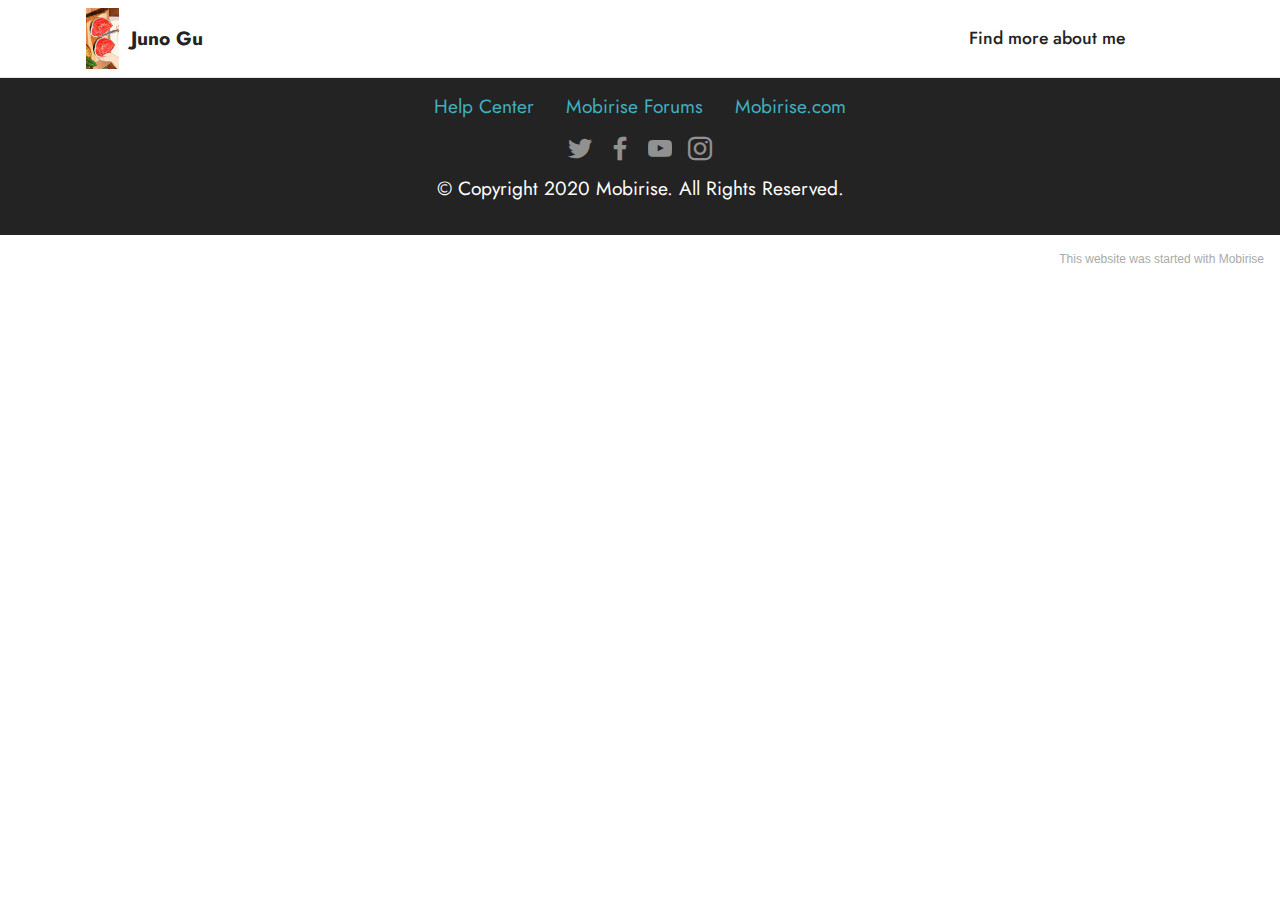
==== page1.html @ a538cdb8 "1st" ====
<!DOCTYPE html>
<html  >
<head>
  <!-- Site made with Mobirise Website Builder v5.1.4, https://mobirise.com -->
  <meta charset="UTF-8">
  <meta http-equiv="X-UA-Compatible" content="IE=edge">
  <meta name="generator" content="Mobirise v5.1.4, mobirise.com">
  <meta name="viewport" content="width=device-width, initial-scale=1, minimum-scale=1">
  <link rel="shortcut icon" href="assets/images/-121x65.jpg" type="image/x-icon">
  <meta name="description" content="">
  
  
  <title>Page 1</title>
  <link rel="stylesheet" href="assets/tether/tether.min.css">
  <link rel="stylesheet" href="assets/bootstrap/css/bootstrap.min.css">
  <link rel="stylesheet" href="assets/bootstrap/css/bootstrap-grid.min.css">
  <link rel="stylesheet" href="assets/bootstrap/css/bootstrap-reboot.min.css">
  <link rel="stylesheet" href="assets/dropdown/css/style.css">
  <link rel="stylesheet" href="assets/socicon/css/styles.css">
  <link rel="stylesheet" href="assets/theme/css/style.css">
  <link rel="preload" as="style" href="assets/mobirise/css/mbr-additional.css"><link rel="stylesheet" href="assets/mobirise/css/mbr-additional.css" type="text/css">
  
  
  
  
</head>
<body>
  
  <section class="menu cid-s48OLK6784" once="menu" id="menu1-k">
    
    <nav class="navbar navbar-dropdown navbar-fixed-top navbar-expand-lg">
        <div class="container">
            <div class="navbar-brand">
                <span class="navbar-logo">
                    <a href="https://mobiri.se">
                        <img src="assets/images/-121x65.jpg" alt="Mobirise" style="height: 3.8rem;">
                    </a>
                </span>
                <span class="navbar-caption-wrap"><a class="navbar-caption text-black display-7" href="https://mobiri.se">Juno Gu</a></span>
            </div>
            <button class="navbar-toggler" type="button" data-toggle="collapse" data-target="#navbarSupportedContent" aria-controls="navbarNavAltMarkup" aria-expanded="false" aria-label="Toggle navigation">
                <div class="hamburger">
                    <span></span>
                    <span></span>
                    <span></span>
                    <span></span>
                </div>
            </button>
            <div class="collapse navbar-collapse" id="navbarSupportedContent">
                <ul class="navbar-nav nav-dropdown nav-right" data-app-modern-menu="true"><li class="nav-item"><a class="nav-link link text-black display-4" href="https://mobirise.com">Find more about me</a></li>
                    <li class="nav-item"><a class="nav-link link text-black display-4" href="https://mobirise.com"></a></li></ul>
                
                
            </div>
        </div>
    </nav>

</section>

<section class="footer3 cid-s48P1Icc8J" once="footers" id="footer3-l">

    

    

    <div class="container">
        <div class="media-container-row align-center mbr-white">
            <div class="row row-links">
                <ul class="foot-menu">
                    
                    
                    
                    
                    
                <li class="foot-menu-item mbr-fonts-style display-7"><a href="https://mobirise.com/help/" class="text-success">Help Center</a></li><li class="foot-menu-item mbr-fonts-style display-7"><a href="http://forums.mobirise.com/" class="text-success">Mobirise Forums</a></li><li class="foot-menu-item mbr-fonts-style display-7"><a href="https://mobirise.com/" class="text-success">Mobirise.com</a></li></ul>
            </div>
            <div class="row social-row">
                <div class="social-list align-right pb-2">
                    
                    
                    
                    
                    
                    
                <div class="soc-item">
                        <a href="https://twitter.com/mobirise" target="_blank">
                            <span class="socicon-twitter socicon mbr-iconfont mbr-iconfont-social"></span>
                        </a>
                    </div><div class="soc-item">
                        <a href="https://www.facebook.com/pages/Mobirise/1616226671953247" target="_blank">
                            <span class="socicon-facebook socicon mbr-iconfont mbr-iconfont-social"></span>
                        </a>
                    </div><div class="soc-item">
                        <a href="https://www.youtube.com/c/mobirise" target="_blank">
                            <span class="socicon-youtube socicon mbr-iconfont mbr-iconfont-social"></span>
                        </a>
                    </div><div class="soc-item">
                        <a href="https://instagram.com/mobirise" target="_blank">
                            <span class="mbr-iconfont mbr-iconfont-social socicon-instagram socicon"></span>
                        </a>
                    </div></div>
            </div>
            <div class="row row-copirayt">
                <p class="mbr-text mb-0 mbr-fonts-style mbr-white align-center display-7">
                    © Copyright 2020 Mobirise. All Rights Reserved.
                </p>
            </div>
        </div>
    </div>
</section><section style="background-color: #fff; font-family: -apple-system, BlinkMacSystemFont, 'Segoe UI', 'Roboto', 'Helvetica Neue', Arial, sans-serif; color:#aaa; font-size:12px; padding: 0; align-items: center; display: flex;"><a href="https://mobirise.site/i" style="flex: 1 1; height: 3rem; padding-left: 1rem;"></a><p style="flex: 0 0 auto; margin:0; padding-right:1rem;"><a href="https://mobirise.site/d" style="color:#aaa;">This website</a> was started with Mobirise</p></section><script src="assets/web/assets/jquery/jquery.min.js"></script>  <script src="assets/popper/popper.min.js"></script>  <script src="assets/tether/tether.min.js"></script>  <script src="assets/bootstrap/js/bootstrap.min.js"></script>  <script src="assets/smoothscroll/smooth-scroll.js"></script>  <script src="assets/dropdown/js/nav-dropdown.js"></script>  <script src="assets/dropdown/js/navbar-dropdown.js"></script>  <script src="assets/touchswipe/jquery.touch-swipe.min.js"></script>  <script src="assets/theme/js/script.js"></script>  
  
  
</body>
</html>
---- assets/dropdown/css/style.css ----
.navbar-dropdown {
  left: 0;
  padding: 0;
  position: absolute;
  right: 0;
  top: 0;
  transition: all 0.45s ease;
  z-index: 1030;
  background: #282828; }
  .navbar-dropdown .navbar-logo {
    margin-right: 0.8rem;
    transition: margin 0.3s ease-in-out;
    vertical-align: middle; }
    .navbar-dropdown .navbar-logo img {
      height: 3.125rem;
      transition: all 0.3s ease-in-out; }
    .navbar-dropdown .navbar-logo.mbr-iconfont {
      font-size: 3.125rem;
      line-height: 3.125rem; }
  .navbar-dropdown .navbar-caption {
    font-weight: 700;
    white-space: normal;
    vertical-align: -4px;
    line-height: 3.125rem !important; }
    .navbar-dropdown .navbar-caption, .navbar-dropdown .navbar-caption:hover {
      color: inherit;
      text-decoration: none; }
  .navbar-dropdown .mbr-iconfont + .navbar-caption {
    vertical-align: -1px; }
  .navbar-dropdown.navbar-fixed-top {
    position: fixed; }
  .navbar-dropdown .navbar-brand span {
    vertical-align: -4px; }
  .navbar-dropdown.bg-color.transparent {
    background: none; }
  .navbar-dropdown.navbar-short .navbar-brand {
    padding: 0.625rem 0; }
    .navbar-dropdown.navbar-short .navbar-brand span {
      vertical-align: -1px; }
  .navbar-dropdown.navbar-short .navbar-caption {
    line-height: 2.375rem !important;
    vertical-align: -2px; }
  .navbar-dropdown.navbar-short .navbar-logo {
    margin-right: 0.5rem; }
    .navbar-dropdown.navbar-short .navbar-logo img {
      height: 2.375rem; }
    .navbar-dropdown.navbar-short .navbar-logo.mbr-iconfont {
      font-size: 2.375rem;
      line-height: 2.375rem; }
  .navbar-dropdown.navbar-short .mbr-table-cell {
    height: 3.625rem; }
  .navbar-dropdown .navbar-close {
    left: 0.6875rem;
    position: fixed;
    top: 0.75rem;
    z-index: 1000; }
  .navbar-dropdown .hamburger-icon {
    content: "";
    display: inline-block;
    vertical-align: middle;
    width: 16px;
    -webkit-box-shadow: 0 -6px 0 1px #282828,0 0 0 1px #282828,0 6px 0 1px #282828;
    -moz-box-shadow: 0 -6px 0 1px #282828,0 0 0 1px #282828,0 6px 0 1px #282828;
    box-shadow: 0 -6px 0 1px #282828,0 0 0 1px #282828,0 6px 0 1px #282828; }

.dropdown-menu .dropdown-toggle[data-toggle="dropdown-submenu"]::after {
  border-bottom: 0.35em solid transparent;
  border-left: 0.35em solid;
  border-right: 0;
  border-top: 0.35em solid transparent;
  margin-left: 0.3rem; }

.dropdown-menu .dropdown-item:focus {
  outline: 0; }

.nav-dropdown {
  font-size: 0.75rem;
  font-weight: 500;
  height: auto !important; }
  .nav-dropdown .nav-btn {
    padding-left: 1rem; }
  .nav-dropdown .link {
    margin: .667em 1.667em;
    font-weight: 500;
    padding: 0;
    transition: color .2s ease-in-out; }
    .nav-dropdown .link.dropdown-toggle {
      margin-right: 2.583em; }
      .nav-dropdown .link.dropdown-toggle::after {
        margin-left: .25rem;
        border-top: 0.35em solid;
        border-right: 0.35em solid transparent;
        border-left: 0.35em solid transparent;
        border-bottom: 0; }
      .nav-dropdown .link.dropdown-toggle[aria-expanded="true"] {
        margin: 0;
        padding: 0.667em 3.263em  0.667em 1.667em; }
  .nav-dropdown .link::after,
  .nav-dropdown .dropdown-item::after {
    color: inherit; }
  .nav-dropdown .btn {
    font-size: 0.75rem;
    font-weight: 700;
    letter-spacing: 0;
    margin-bottom: 0;
    padding-left: 1.25rem;
    padding-right: 1.25rem; }
  .nav-dropdown .dropdown-menu {
    border-radius: 0;
    border: 0;
    left: 0;
    margin: 0;
    padding-bottom: 1.25rem;
    padding-top: 1.25rem;
    position: relative; }
  .nav-dropdown .dropdown-submenu {
    margin-left: 0.125rem;
    top: 0; }
  .nav-dropdown .dropdown-item {
    font-weight: 500;
    line-height: 2;
    padding: 0.3846em 4.615em 0.3846em 1.5385em;
    position: relative;
    transition: color .2s ease-in-out, background-color .2s ease-in-out; }
    .nav-dropdown .dropdown-item::after {
      margin-top: -0.3077em;
      position: absolute;
      right: 1.1538em;
      top: 50%; }
    .nav-dropdown .dropdown-item:focus, .nav-dropdown .dropdown-item:hover {
      background: none; }

@media (max-width: 767px) {
  .nav-dropdown.navbar-toggleable-sm {
    bottom: 0;
    display: none;
    left: 0;
    overflow-x: hidden;
    position: fixed;
    top: 0;
    transform: translateX(-100%);
    -ms-transform: translateX(-100%);
    -webkit-transform: translateX(-100%);
    width: 18.75rem;
    z-index: 999; } }
.nav-dropdown.navbar-toggleable-xl {
  bottom: 0;
  display: none;
  left: 0;
  overflow-x: hidden;
  position: fixed;
  top: 0;
  transform: translateX(-100%);
  -ms-transform: translateX(-100%);
  -webkit-transform: translateX(-100%);
  width: 18.75rem;
  z-index: 999; }

.nav-dropdown-sm {
  display: block !important;
  overflow-x: hidden;
  overflow: auto;
  padding-top: 3.875rem; }
  .nav-dropdown-sm::after {
    content: "";
    display: block;
    height: 3rem;
    width: 100%; }
  .nav-dropdown-sm.collapse.in ~ .navbar-close {
    display: block !important; }
  .nav-dropdown-sm.collapsing, .nav-dropdown-sm.collapse.in {
    transform: translateX(0);
    -ms-transform: translateX(0);
    -webkit-transform: translateX(0);
    transition: all 0.25s ease-out;
    -webkit-transition: all 0.25s ease-out;
    background: #282828; }
  .nav-dropdown-sm.collapsing[aria-expanded="false"] {
    transform: translateX(-100%);
    -ms-transform: translateX(-100%);
    -webkit-transform: translateX(-100%); }
  .nav-dropdown-sm .nav-item {
    display: block;
    margin-left: 0 !important;
    padding-left: 0; }
  .nav-dropdown-sm .link,
  .nav-dropdown-sm .dropdown-item {
    border-top: 1px dotted rgba(255, 255, 255, 0.1);
    font-size: 0.8125rem;
    line-height: 1.6;
    margin: 0 !important;
    padding: 0.875rem 2.4rem 0.875rem 1.5625rem !important;
    position: relative;
    white-space: normal; }
    .nav-dropdown-sm .link:focus, .nav-dropdown-sm .link:hover,
    .nav-dropdown-sm .dropdown-item:focus,
    .nav-dropdown-sm .dropdown-item:hover {
      background: rgba(0, 0, 0, 0.2) !important;
      color: #c0a375; }
  .nav-dropdown-sm .nav-btn {
    position: relative;
    padding: 1.5625rem 1.5625rem 0 1.5625rem; }
    .nav-dropdown-sm .nav-btn::before {
      border-top: 1px dotted rgba(255, 255, 255, 0.1);
      content: "";
      left: 0;
      position: absolute;
      top: 0;
      width: 100%; }
    .nav-dropdown-sm .nav-btn + .nav-btn {
      padding-top: 0.625rem; }
      .nav-dropdown-sm .nav-btn + .nav-btn::before {
        display: none; }
  .nav-dropdown-sm .btn {
    padding: 0.625rem 0; }
  .nav-dropdown-sm .dropdown-toggle[data-toggle="dropdown-submenu"]::after {
    margin-left: .25rem;
    border-top: 0.35em solid;
    border-right: 0.35em solid transparent;
    border-left: 0.35em solid transparent;
    border-bottom: 0; }
  .nav-dropdown-sm .dropdown-toggle[data-toggle="dropdown-submenu"][aria-expanded="true"]::after {
    border-top: 0;
    border-right: 0.35em solid transparent;
    border-left: 0.35em solid transparent;
    border-bottom: 0.35em solid; }
  .nav-dropdown-sm .dropdown-menu {
    margin: 0;
    padding: 0;
    position: relative;
    top: 0;
    left: 0;
    width: 100%;
    border: 0;
    float: none;
    border-radius: 0;
    background: none; }
  .nav-dropdown-sm .dropdown-submenu {
    left: 100%;
    margin-left: 0.125rem;
    margin-top: -1.25rem;
    top: 0; }

.navbar-toggleable-sm .nav-dropdown .dropdown-menu {
  position: absolute; }

.navbar-toggleable-sm .nav-dropdown .dropdown-submenu {
  left: 100%;
  margin-left: 0.125rem;
  margin-top: -1.25rem;
  top: 0; }

.navbar-toggleable-sm.opened .nav-dropdown .dropdown-menu {
  position: relative; }

.navbar-toggleable-sm.opened .nav-dropdown .dropdown-submenu {
  left: 0;
  margin-left: 00rem;
  margin-top: 0rem;
  top: 0; }

.is-builder .nav-dropdown.collapsing {
  transition: none !important; }

/*# sourceMappingURL=style.css.map */
---- assets/socicon/css/styles.css ----
@charset "UTF-8";

@font-face {
  font-family: 'Socicon';
  src:  url('../fonts/socicon.eot');
  src:  url('../fonts/socicon.eot?#iefix') format('embedded-opentype'),
    url('../fonts/socicon.woff2') format('woff2'),
    url('../fonts/socicon.ttf') format('truetype'),
    url('../fonts/socicon.woff') format('woff'),
    url('../fonts/socicon.svg#socicon') format('svg');
  font-weight: normal;
  font-style: normal;
}

[data-icon]:before {
  font-family: "socicon" !important;
  content: attr(data-icon);
  font-style: normal !important;
  font-weight: normal !important;
  font-variant: normal !important;
  text-transform: none !important;
  speak: none;
  line-height: 1;
  -webkit-font-smoothing: antialiased;
  -moz-osx-font-smoothing: grayscale;
}

[class^="socicon-"], [class*=" socicon-"] {
  /* use !important to prevent issues with browser extensions that change fonts */
  font-family: 'Socicon' !important;
  speak: none;
  font-style: normal;
  font-weight: normal;
  font-variant: normal;
  text-transform: none;
  line-height: 1;

  /* Better Font Rendering =========== */
  -webkit-font-smoothing: antialiased;
  -moz-osx-font-smoothing: grayscale;
}

.socicon-eitaa:before {
  content: "\e97c";
}
.socicon-soroush:before {
  content: "\e97d";
}
.socicon-bale:before {
  content: "\e97e";
}
.socicon-zazzle:before {
  content: "\e97b";
}
.socicon-society6:before {
  content: "\e97a";
}
.socicon-redbubble:before {
  content: "\e979";
}
.socicon-avvo:before {
  content: "\e978";
}
.socicon-stitcher:before {
  content: "\e977";
}
.socicon-googlehangouts:before {
  content: "\e974";
}
.socicon-dlive:before {
  content: "\e975";
}
.socicon-vsco:before {
  content: "\e976";
}
.socicon-flipboard:before {
  content: "\e973";
}
.socicon-ubuntu:before {
  content: "\e958";
}
.socicon-artstation:before {
  content: "\e959";
}
.socicon-invision:before {
  content: "\e95a";
}
.socicon-torial:before {
  content: "\e95b";
}
.socicon-collectorz:before {
  content: "\e95c";
}
.socicon-seenthis:before {
  content: "\e95d";
}
.socicon-googleplaymusic:before {
  content: "\e95e";
}
.socicon-debian:before {
  content: "\e95f";
}
.socicon-filmfreeway:before {
  content: "\e960";
}
.socicon-gnome:before {
  content: "\e961";
}
.socicon-itchio:before {
  content: "\e962";
}
.socicon-jamendo:before {
  content: "\e963";
}
.socicon-mix:before {
  content: "\e964";
}
.socicon-sharepoint:before {
  content: "\e965";
}
.socicon-tinder:before {
  content: "\e966";
}
.socicon-windguru:before {
  content: "\e967";
}
.socicon-cdbaby:before {
  content: "\e968";
}
.socicon-elementaryos:before {
  content: "\e969";
}
.socicon-stage32:before {
  content: "\e96a";
}
.socicon-tiktok:before {
  content: "\e96b";
}
.socicon-gitter:before {
  content: "\e96c";
}
.socicon-letterboxd:before {
  content: "\e96d";
}
.socicon-threema:before {
  content: "\e96e";
}
.socicon-splice:before {
  content: "\e96f";
}
.socicon-metapop:before {
  content: "\e970";
}
.socicon-naver:before {
  content: "\e971";
}
.socicon-remote:before {
  content: "\e972";
}
.socicon-internet:before {
  content: "\e957";
}
.socicon-moddb:before {
  content: "\e94b";
}
.socicon-indiedb:before {
  content: "\e94c";
}
.socicon-traxsource:before {
  content: "\e94d";
}
.socicon-gamefor:before {
  content: "\e94e";
}
.socicon-pixiv:before {
  content: "\e94f";
}
.socicon-myanimelist:before {
  content: "\e950";
}
.socicon-blackberry:before {
  content: "\e951";
}
.socicon-wickr:before {
  content: "\e952";
}
.socicon-spip:before {
  content: "\e953";
}
.socicon-napster:before {
  content: "\e954";
}
.socicon-beatport:before {
  content: "\e955";
}
.socicon-hackerone:before {
  content: "\e956";
}
.socicon-hackernews:before {
  content: "\e946";
}
.socicon-smashwords:before {
  content: "\e947";
}
.socicon-kobo:before {
  content: "\e948";
}
.socicon-bookbub:before {
  content: "\e949";
}
.socicon-mailru:before {
  content: "\e94a";
}
.socicon-gitlab:before {
  content: "\e945";
}
.socicon-instructables:before {
  content: "\e944";
}
.socicon-portfolio:before {
  content: "\e943";
}
.socicon-codered:before {
  content: "\e940";
}
.socicon-origin:before {
  content: "\e941";
}
.socicon-nextdoor:before {
  content: "\e942";
}
.socicon-udemy:before {
  content: "\e93f";
}
.socicon-livemaster:before {
  content: "\e93e";
}
.socicon-crunchbase:before {
  content: "\e93b";
}
.socicon-homefy:before {
  content: "\e93c";
}
.socicon-calendly:before {
  content: "\e93d";
}
.socicon-realtor:before {
  content: "\e90f";
}
.socicon-tidal:before {
  content: "\e910";
}
.socicon-qobuz:before {
  content: "\e911";
}
.socicon-natgeo:before {
  content: "\e912";
}
.socicon-mastodon:before {
  content: "\e913";
}
.socicon-unsplash:before {
  content: "\e914";
}
.socicon-homeadvisor:before {
  content: "\e915";
}
.socicon-angieslist:before {
  content: "\e916";
}
.socicon-codepen:before {
  content: "\e917";
}
.socicon-slack:before {
  content: "\e918";
}
.socicon-openaigym:before {
  content: "\e919";
}
.socicon-logmein:before {
  content: "\e91a";
}
.socicon-fiverr:before {
  content: "\e91b";
}
.socicon-gotomeeting:before {
  content: "\e91c";
}
.socicon-aliexpress:before {
  content: "\e91d";
}
.socicon-guru:before {
  content: "\e91e";
}
.socicon-appstore:before {
  content: "\e91f";
}
.socicon-homes:before {
  content: "\e920";
}
.socicon-zoom:before {
  content: "\e921";
}
.socicon-alibaba:before {
  content: "\e922";
}
.socicon-craigslist:before {
  content: "\e923";
}
.socicon-wix:before {
  content: "\e924";
}
.socicon-redfin:before {
  content: "\e925";
}
.socicon-googlecalendar:before {
  content: "\e926";
}
.socicon-shopify:before {
  content: "\e927";
}
.socicon-freelancer:before {
  content: "\e928";
}
.socicon-seedrs:before {
  content: "\e929";
}
.socicon-bing:before {
  content: "\e92a";
}
.socicon-doodle:before {
  content: "\e92b";
}
.socicon-bonanza:before {
  content: "\e92c";
}
.socicon-squarespace:before {
  content: "\e92d";
}
.socicon-toptal:before {
  content: "\e92e";
}
.socicon-gust:before {
  content: "\e92f";
}
.socicon-ask:before {
  content: "\e930";
}
.socicon-trulia:before {
  content: "\e931";
}
.socicon-loomly:before {
  content: "\e932";
}
.socicon-ghost:before {
  content: "\e933";
}
.socicon-upwork:before {
  content: "\e934";
}
.socicon-fundable:before {
  content: "\e935";
}
.socicon-booking:before {
  content: "\e936";
}
.socicon-googlemaps:before {
  content: "\e937";
}
.socicon-zillow:before {
  content: "\e938";
}
.socicon-niconico:before {
  content: "\e939";
}
.socicon-toneden:before {
  content: "\e93a";
}
.socicon-augment:before {
  content: "\e908";
}
.socicon-bitbucket:before {
  content: "\e909";
}
.socicon-fyuse:before {
  content: "\e90a";
}
.socicon-yt-gaming:before {
  content: "\e90b";
}
.socicon-sketchfab:before {
  content: "\e90c";
}
.socicon-mobcrush:before {
  content: "\e90d";
}
.socicon-microsoft:before {
  content: "\e90e";
}
.socicon-pandora:before {
  content: "\e907";
}
.socicon-messenger:before {
  content: "\e906";
}
.socicon-gamewisp:before {
  content: "\e905";
}
.socicon-bloglovin:before {
  content: "\e904";
}
.socicon-tunein:before {
  content: "\e903";
}
.socicon-gamejolt:before {
  content: "\e901";
}
.socicon-trello:before {
  content: "\e902";
}
.socicon-spreadshirt:before {
  content: "\e900";
}
.socicon-500px:before {
  content: "\e000";
}
.socicon-8tracks:before {
  content: "\e001";
}
.socicon-airbnb:before {
  content: "\e002";
}
.socicon-alliance:before {
  content: "\e003";
}
.socicon-amazon:before {
  content: "\e004";
}
.socicon-amplement:before {
  content: "\e005";
}
.socicon-android:before {
  content: "\e006";
}
.socicon-angellist:before {
  content: "\e007";
}
.socicon-apple:before {
  content: "\e008";
}
.socicon-appnet:before {
  content: "\e009";
}
.socicon-baidu:before {
  content: "\e00a";
}
.socicon-bandcamp:before {
  content: "\e00b";
}
.socicon-battlenet:before {
  content: "\e00c";
}
.socicon-mixer:before {
  content: "\e00d";
}
.socicon-bebee:before {
  content: "\e00e";
}
.socicon-bebo:before {
  content: "\e00f";
}
.socicon-behance:before {
  content: "\e010";
}
.socicon-blizzard:before {
  content: "\e011";
}
.socicon-blogger:before {
  content: "\e012";
}
.socicon-buffer:before {
  content: "\e013";
}
.socicon-chrome:before {
  content: "\e014";
}
.socicon-coderwall:before {
  content: "\e015";
}
.socicon-curse:before {
  content: "\e016";
}
.socicon-dailymotion:before {
  content: "\e017";
}
.socicon-deezer:before {
  content: "\e018";
}
.socicon-delicious:before {
  content: "\e019";
}
.socicon-deviantart:before {
  content: "\e01a";
}
.socicon-diablo:before {
  content: "\e01b";
}
.socicon-digg:before {
  content: "\e01c";
}
.socicon-discord:before {
  content: "\e01d";
}
.socicon-disqus:before {
  content: "\e01e";
}
.socicon-douban:before {
  content: "\e01f";
}
.socicon-draugiem:before {
  content: "\e020";
}
.socicon-dribbble:before {
  content: "\e021";
}
.socicon-drupal:before {
  content: "\e022";
}
.socicon-ebay:before {
  content: "\e023";
}
.socicon-ello:before {
  content: "\e024";
}
.socicon-endomodo:before {
  content: "\e025";
}
.socicon-envato:before {
  content: "\e026";
}
.socicon-etsy:before {
  content: "\e027";
}
.socicon-facebook:before {
  content: "\e028";
}
.socicon-feedburner:before {
  content: "\e029";
}
.socicon-filmweb:before {
  content: "\e02a";
}
.socicon-firefox:before {
  content: "\e02b";
}
.socicon-flattr:before {
  content: "\e02c";
}
.socicon-flickr:before {
  content: "\e02d";
}
.socicon-formulr:before {
  content: "\e02e";
}
.socicon-forrst:before {
  content: "\e02f";
}
.socicon-foursquare:before {
  content: "\e030";
}
.socicon-friendfeed:before {
  content: "\e031";
}
.socicon-github:before {
  content: "\e032";
}
.socicon-goodreads:before {
  content: "\e033";
}
.socicon-google:before {
  content: "\e034";
}
.socicon-googlescholar:before {
  content: "\e035";
}
.socicon-googlegroups:before {
  content: "\e036";
}
.socicon-googlephotos:before {
  content: "\e037";
}
.socicon-googleplus:before {
  content: "\e038";
}
.socicon-grooveshark:before {
  content: "\e039";
}
.socicon-hackerrank:before {
  content: "\e03a";
}
.socicon-hearthstone:before {
  content: "\e03b";
}
.socicon-hellocoton:before {
  content: "\e03c";
}
.socicon-heroes:before {
  content: "\e03d";
}
.socicon-smashcast:before {
  content: "\e03e";
}
.socicon-horde:before {
  content: "\e03f";
}
.socicon-houzz:before {
  content: "\e040";
}
.socicon-icq:before {
  content: "\e041";
}
.socicon-identica:before {
  content: "\e042";
}
.socicon-imdb:before {
  content: "\e043";
}
.socicon-instagram:before {
  content: "\e044";
}
.socicon-issuu:before {
  content: "\e045";
}
.socicon-istock:before {
  content: "\e046";
}
.socicon-itunes:before {
  content: "\e047";
}
.socicon-keybase:before {
  content: "\e048";
}
.socicon-lanyrd:before {
  content: "\e049";
}
.socicon-lastfm:before {
  content: "\e04a";
}
.socicon-line:before {
  content: "\e04b";
}
.socicon-linkedin:before {
  content: "\e04c";
}
.socicon-livejournal:before {
  content: "\e04d";
}
.socicon-lyft:before {
  content: "\e04e";
}
.socicon-macos:before {
  content: "\e04f";
}
.socicon-mail:before {
  content: "\e050";
}
.socicon-medium:before {
  content: "\e051";
}
.socicon-meetup:before {
  content: "\e052";
}
.socicon-mixcloud:before {
  content: "\e053";
}
.socicon-modelmayhem:before {
  content: "\e054";
}
.socicon-mumble:before {
  content: "\e055";
}
.socicon-myspace:before {
  content: "\e056";
}
.socicon-newsvine:before {
  content: "\e057";
}
.socicon-nintendo:before {
  content: "\e058";
}
.socicon-npm:before {
  content: "\e059";
}
.socicon-odnoklassniki:before {
  content: "\e05a";
}
.socicon-openid:before {
  content: "\e05b";
}
.socicon-opera:before {
  content: "\e05c";
}
.socicon-outlook:before {
  content: "\e05d";
}
.socicon-overwatch:before {
  content: "\e05e";
}
.socicon-patreon:before {
  content: "\e05f";
}
.socicon-paypal:before {
  content: "\e060";
}
.socicon-periscope:before {
  content: "\e061";
}
.socicon-persona:before {
  content: "\e062";
}
.socicon-pinterest:before {
  content: "\e063";
}
.socicon-play:before {
  content: "\e064";
}
.socicon-player:before {
  content: "\e065";
}
.socicon-playstation:before {
  content: "\e066";
}
.socicon-pocket:before {
  content: "\e067";
}
.socicon-qq:before {
  content: "\e068";
}
.socicon-quora:before {
  content: "\e069";
}
.socicon-raidcall:before {
  content: "\e06a";
}
.socicon-ravelry:before {
  content: "\e06b";
}
.socicon-reddit:before {
  content: "\e06c";
}
.socicon-renren:before {
  content: "\e06d";
}
.socicon-researchgate:before {
  content: "\e06e";
}
.socicon-residentadvisor:before {
  content: "\e06f";
}
.socicon-reverbnation:before {
  content: "\e070";
}
.socicon-rss:before {
  content: "\e071";
}
.socicon-sharethis:before {
  content: "\e072";
}
.socicon-skype:before {
  content: "\e073";
}
.socicon-slideshare:before {
  content: "\e074";
}
.socicon-smugmug:before {
  content: "\e075";
}
.socicon-snapchat:before {
  content: "\e076";
}
.socicon-songkick:before {
  content: "\e077";
}
.socicon-soundcloud:before {
  content: "\e078";
}
.socicon-spotify:before {
  content: "\e079";
}
.socicon-stackexchange:before {
  content: "\e07a";
}
.socicon-stackoverflow:before {
  content: "\e07b";
}
.socicon-starcraft:before {
  content: "\e07c";
}
.socicon-stayfriends:before {
  content: "\e07d";
}
.socicon-steam:before {
  content: "\e07e";
}
.socicon-storehouse:before {
  content: "\e07f";
}
.socicon-strava:before {
  content: "\e080";
}
.socicon-streamjar:before {
  content: "\e081";
}
.socicon-stumbleupon:before {
  content: "\e082";
}
.socicon-swarm:before {
  content: "\e083";
}
.socicon-teamspeak:before {
  content: "\e084";
}
.socicon-teamviewer:before {
  content: "\e085";
}
.socicon-technorati:before {
  content: "\e086";
}
.socicon-telegram:before {
  content: "\e087";
}
.socicon-tripadvisor:before {
  content: "\e088";
}
.socicon-tripit:before {
  content: "\e089";
}
.socicon-triplej:before {
  content: "\e08a";
}
.socicon-tumblr:before {
  content: "\e08b";
}
.socicon-twitch:before {
  content: "\e08c";
}
.socicon-twitter:before {
  content: "\e08d";
}
.socicon-uber:before {
  content: "\e08e";
}
.socicon-ventrilo:before {
  content: "\e08f";
}
.socicon-viadeo:before {
  content: "\e090";
}
.socicon-viber:before {
  content: "\e091";
}
.socicon-viewbug:before {
  content: "\e092";
}
.socicon-vimeo:before {
  content: "\e093";
}
.socicon-vine:before {
  content: "\e094";
}
.socicon-vkontakte:before {
  content: "\e095";
}
.socicon-warcraft:before {
  content: "\e096";
}
.socicon-wechat:before {
  content: "\e097";
}
.socicon-weibo:before {
  content: "\e098";
}
.socicon-whatsapp:before {
  content: "\e099";
}
.socicon-wikipedia:before {
  content: "\e09a";
}
.socicon-windows:before {
  content: "\e09b";
}
.socicon-wordpress:before {
  content: "\e09c";
}
.socicon-wykop:before {
  content: "\e09d";
}
.socicon-xbox:before {
  content: "\e09e";
}
.socicon-xing:before {
  content: "\e09f";
}
.socicon-yahoo:before {
  content: "\e0a0";
}
.socicon-yammer:before {
  content: "\e0a1";
}
.socicon-yandex:before {
  content: "\e0a2";
}
.socicon-yelp:before {
  content: "\e0a3";
}
.socicon-younow:before {
  content: "\e0a4";
}
.socicon-youtube:before {
  content: "\e0a5";
}
.socicon-zapier:before {
  content: "\e0a6";
}
.socicon-zerply:before {
  content: "\e0a7";
}
.socicon-zomato:before {
  content: "\e0a8";
}
.socicon-zynga:before {
  content: "\e0a9";
}
---- assets/theme/css/style.css ----
section {
  background-color: #ffffff;
}

body {
  font-style: normal;
  line-height: 1.5;
  font-weight: 400;
  color: #232323;
  position: relative;
}

section,
.container,
.container-fluid {
  position: relative;
  word-wrap: break-word;
}

a.mbr-iconfont:hover {
  text-decoration: none;
}

.article .lead p,
.article .lead ul,
.article .lead ol,
.article .lead pre,
.article .lead blockquote {
  margin-bottom: 0;
}

a {
  font-style: normal;
  font-weight: 400;
  cursor: pointer;
}

a, a:hover {
  text-decoration: none;
}

.mbr-section-title {
  font-style: normal;
  line-height: 1.3;
}

.mbr-section-subtitle {
  line-height: 1.3;
}

.mbr-text {
  font-style: normal;
  line-height: 1.7;
}

h1,
h2,
h3,
h4,
h5,
h6,
.display-1,
.display-2,
.display-4,
.display-5,
.display-7,
span,
p,
a {
  line-height: 1;
  word-break: break-word;
  word-wrap: break-word;
  font-weight: 400;
}

b,
strong {
  font-weight: bold;
}

input:-webkit-autofill, input:-webkit-autofill:hover, input:-webkit-autofill:focus, input:-webkit-autofill:active {
  transition-delay: 9999s;
  transition-property: background-color, color;
}

textarea[type="hidden"] {
  display: none;
}

section {
  background-position: 50% 50%;
  background-repeat: no-repeat;
  background-size: cover;
}

section .mbr-background-video,
section .mbr-background-video-preview {
  position: absolute;
  bottom: 0;
  left: 0;
  right: 0;
  top: 0;
}

.hidden {
  visibility: hidden;
}

.mbr-z-index20 {
  z-index: 20;
}

/*! Base colors */
.mbr-white {
  color: #ffffff;
}

.mbr-black {
  color: #111111;
}

.mbr-bg-white {
  background-color: #ffffff;
}

.mbr-bg-black {
  background-color: #000000;
}

/*! Text-aligns */
.align-left {
  text-align: left;
}

.align-center {
  text-align: center;
}

.align-right {
  text-align: right;
}

/*! Font-weight  */
.mbr-light {
  font-weight: 300;
}

.mbr-regular {
  font-weight: 400;
}

.mbr-semibold {
  font-weight: 500;
}

.mbr-bold {
  font-weight: 700;
}

/*! Media  */
.media-content {
  flex-basis: 100%;
}

.media-container-row {
  display: flex;
  flex-direction: row;
  flex-wrap: wrap;
  justify-content: center;
  align-content: center;
  align-items: start;
}

.media-container-row .media-size-item {
  width: 400px;
}

.media-container-column {
  display: flex;
  flex-direction: column;
  flex-wrap: wrap;
  justify-content: center;
  align-content: center;
  align-items: stretch;
}

.media-container-column > * {
  width: 100%;
}

@media (min-width: 992px) {
  .media-container-row {
    flex-wrap: nowrap;
  }
}

figure {
  margin-bottom: 0;
  overflow: hidden;
}

figure[mbr-media-size] {
  transition: width 0.1s;
}

img,
iframe {
  display: block;
  width: 100%;
}

.card {
  background-color: transparent;
  border: none;
}

.card-box {
  width: 100%;
}

.card-img {
  text-align: center;
  flex-shrink: 0;
  -webkit-flex-shrink: 0;
}

.media {
  max-width: 100%;
  margin: 0 auto;
}

.mbr-figure {
  align-self: center;
}

.media-container > div {
  max-width: 100%;
}

.mbr-figure img,
.card-img img {
  width: 100%;
}

@media (max-width: 991px) {
  .media-size-item {
    width: auto !important;
  }
  .media {
    width: auto;
  }
  .mbr-figure {
    width: 100% !important;
  }
}

/*! Buttons */
.mbr-section-btn {
  margin-left: -0.6rem;
  margin-right: -0.6rem;
  font-size: 0;
}

.btn {
  font-weight: 600;
  border-width: 1px;
  font-style: normal;
  margin: 0.6rem 0.6rem;
  white-space: normal;
  transition: all 0.2s ease-in-out;
  display: inline-flex;
  align-items: center;
  justify-content: center;
  word-break: break-word;
}

.btn-sm {
  font-weight: 600;
  letter-spacing: 0px;
  transition: all 0.3s ease-in-out;
}

.btn-md {
  font-weight: 600;
  letter-spacing: 0px;
  transition: all 0.3s ease-in-out;
}

.btn-lg {
  font-weight: 600;
  letter-spacing: 0px;
  transition: all 0.3s ease-in-out;
}

.btn-form {
  margin: 0;
}

.btn-form:hover {
  cursor: pointer;
}

nav .mbr-section-btn {
  margin-left: 0rem;
  margin-right: 0rem;
}

/*! Btn icon margin */
.btn .mbr-iconfont,
.btn.btn-sm .mbr-iconfont {
  order: 1;
  cursor: pointer;
  margin-left: 0.5rem;
  vertical-align: sub;
}

.btn.btn-md .mbr-iconfont,
.btn.btn-md .mbr-iconfont {
  margin-left: 0.8rem;
}

.mbr-regular {
  font-weight: 400;
}

.mbr-semibold {
  font-weight: 500;
}

.mbr-bold {
  font-weight: 700;
}

[type="submit"] {
  -webkit-appearance: none;
}

/*! Full-screen */
.mbr-fullscreen .mbr-overlay {
  min-height: 100vh;
}

.mbr-fullscreen {
  display: flex;
  display: -moz-flex;
  display: -ms-flex;
  display: -o-flex;
  align-items: center;
  min-height: 100vh;
  padding-top: 3rem;
  padding-bottom: 3rem;
}

/*! Map */
.map {
  height: 25rem;
  position: relative;
}

.map iframe {
  width: 100%;
  height: 100%;
}

/*! Scroll to top arrow */
.mbr-arrow-up {
  bottom: 25px;
  right: 90px;
  position: fixed;
  text-align: right;
  z-index: 5000;
  color: #ffffff;
  font-size: 32px;
}

.mbr-arrow-up a {
  background: rgba(0, 0, 0, 0.2);
  border-radius: 50%;
  color: #fff;
  display: inline-block;
  height: 60px;
  width: 60px;
  outline-style: none !important;
  position: relative;
  text-decoration: none;
  transition: all 0.3s ease-in-out;
  cursor: pointer;
  text-align: center;
}

.mbr-arrow-up a:hover {
  background-color: rgba(0, 0, 0, 0.4);
}

.mbr-arrow-up a i {
  line-height: 60px;
}

.mbr-arrow-up-icon {
  display: block;
  color: #fff;
}

.mbr-arrow-up-icon::before {
  content: "\203a";
  display: inline-block;
  font-family: serif;
  font-size: 32px;
  line-height: 1;
  font-style: normal;
  position: relative;
  top: 6px;
  left: -4px;
  -webkit-transform: rotate(-90deg);
          transform: rotate(-90deg);
}

/*! Arrow Down */
.mbr-arrow {
  position: absolute;
  bottom: 45px;
  left: 50%;
  width: 60px;
  height: 60px;
  cursor: pointer;
  background-color: rgba(80, 80, 80, 0.5);
  border-radius: 50%;
  -webkit-transform: translateX(-50%);
          transform: translateX(-50%);
}

@media (max-width: 767px) {
  .mbr-arrow {
    display: none;
  }
}

.mbr-arrow > a {
  display: inline-block;
  text-decoration: none;
  outline-style: none;
  -webkit-animation: arrowdown 1.7s ease-in-out infinite;
          animation: arrowdown 1.7s ease-in-out infinite;
  color: #ffffff;
}

.mbr-arrow > a > i {
  position: absolute;
  top: -2px;
  left: 15px;
  font-size: 2rem;
}

#scrollToTop a i::before {
  content: "";
  position: absolute;
  display: block;
  border-bottom: 3px solid #fff;
  border-left: 3px solid #fff;
  width: 40%;
  height: 40%;
  left: 50%;
  top: 50%;
  -webkit-transform: rotate(135deg);
  transform: translateY(-30%) translateX(-50%) rotate(135deg);
}

@keyframes arrowdown {
  0% {
    -webkit-transform: translateY(0px);
            transform: translateY(0px);
  }
  50% {
    -webkit-transform: translateY(-5px);
            transform: translateY(-5px);
  }
  100% {
    -webkit-transform: translateY(0px);
            transform: translateY(0px);
  }
}

@-webkit-keyframes arrowdown {
  0% {
    -webkit-transform: translateY(0px);
            transform: translateY(0px);
  }
  50% {
    -webkit-transform: translateY(-5px);
            transform: translateY(-5px);
  }
  100% {
    -webkit-transform: translateY(0px);
            transform: translateY(0px);
  }
}

@media (max-width: 500px) {
  .mbr-arrow-up {
    left: 50%;
    right: auto;
  }
}

/*Gradients animation*/
@keyframes gradient-animation {
  from {
    background-position: 0% 100%;
    -webkit-animation-timing-function: ease-in-out;
            animation-timing-function: ease-in-out;
  }
  to {
    background-position: 100% 0%;
    -webkit-animation-timing-function: ease-in-out;
            animation-timing-function: ease-in-out;
  }
}

@-webkit-keyframes gradient-animation {
  from {
    background-position: 0% 100%;
    -webkit-animation-timing-function: ease-in-out;
            animation-timing-function: ease-in-out;
  }
  to {
    background-position: 100% 0%;
    -webkit-animation-timing-function: ease-in-out;
            animation-timing-function: ease-in-out;
  }
}

.bg-gradient {
  background-size: 200% 200%;
  animation: gradient-animation 5s infinite alternate;
  -webkit-animation: gradient-animation 5s infinite alternate;
}

.menu .navbar-brand {
  display: -webkit-flex;
}

.menu .navbar-brand span {
  display: flex;
  display: -webkit-flex;
}

.menu .navbar-brand .navbar-caption-wrap {
  display: -webkit-flex;
}

.menu .navbar-brand .navbar-logo img {
  display: -webkit-flex;
}

@media (min-width: 768px) and (max-width: 991px) {
  .menu .navbar-toggleable-sm .navbar-nav {
    display: -ms-flexbox;
  }
}

@media (max-width: 991px) {
  .menu .navbar-collapse {
    max-height: 93.5vh;
  }
  .menu .navbar-collapse.show {
    overflow: auto;
  }
}

@media (min-width: 992px) {
  .menu .navbar-nav.nav-dropdown {
    display: -webkit-flex;
  }
  .menu .navbar-toggleable-sm .navbar-collapse {
    display: -webkit-flex !important;
  }
  .menu .collapsed .navbar-collapse {
    max-height: 93.5vh;
  }
  .menu .collapsed .navbar-collapse.show {
    overflow: auto;
  }
}

@media (max-width: 767px) {
  .menu .navbar-collapse {
    max-height: 80vh;
  }
}

.nav-link .mbr-iconfont {
  margin-right: .5rem;
}

.navbar {
  display: -webkit-flex;
  -webkit-flex-wrap: wrap;
  -webkit-align-items: center;
  -webkit-justify-content: space-between;
}

.navbar-collapse {
  -webkit-flex-basis: 100%;
  -webkit-flex-grow: 1;
  -webkit-align-items: center;
}

.nav-dropdown .link {
  padding: 0.667em 1.667em !important;
  margin: 0 !important;
}

.nav {
  display: -webkit-flex;
  -webkit-flex-wrap: wrap;
}

.row {
  display: -webkit-flex;
  -webkit-flex-wrap: wrap;
}

.justify-content-center {
  -webkit-justify-content: center;
}

.form-inline {
  display: -webkit-flex;
}

.card-wrapper {
  -webkit-flex: 1;
}

.carousel-control {
  z-index: 10;
  display: -webkit-flex;
}

.carousel-controls {
  display: -webkit-flex;
}

.media {
  display: -webkit-flex;
}

.form-group:focus {
  outline: none;
}

.jq-selectbox__select {
  padding: 7px 0;
  position: relative;
}

.jq-selectbox__dropdown {
  overflow: hidden;
  border-radius: 10px;
  position: absolute;
  top: 100%;
  left: 0 !important;
  width: 100% !important;
}

.jq-selectbox__trigger-arrow {
  right: 0;
  -webkit-transform: translateY(-50%);
          transform: translateY(-50%);
}

.jq-selectbox li {
  padding: 1.07em 0.5em;
}

input[type="range"] {
  padding-left: 0 !important;
  padding-right: 0 !important;
}

.modal-dialog,
.modal-content {
  height: 100%;
}

.modal-dialog .carousel-inner {
  height: calc(100vh - 1.75rem);
}

@media (max-width: 575px) {
  .modal-dialog .carousel-inner {
    height: calc(100vh - 1rem);
  }
}

.carousel-item {
  text-align: center;
}

.carousel-item img {
  margin: auto;
}

.navbar-toggler {
  align-self: flex-start;
  padding: 0.25rem 0.75rem;
  font-size: 1.25rem;
  line-height: 1;
  background: transparent;
  border: 1px solid transparent;
  border-radius: 0.25rem;
}

.navbar-toggler:focus,
.navbar-toggler:hover {
  text-decoration: none;
}

.navbar-toggler-icon {
  display: inline-block;
  width: 1.5em;
  height: 1.5em;
  vertical-align: middle;
  content: "";
  background: no-repeat center center;
  background-size: 100% 100%;
}

.navbar-toggler-left {
  position: absolute;
  left: 1rem;
}

.navbar-toggler-right {
  position: absolute;
  right: 1rem;
}

.card-img {
  width: auto;
}

.menu .navbar.collapsed:not(.beta-menu) {
  flex-direction: column;
}

.carousel-item.active,
.carousel-item-next,
.carousel-item-prev {
  display: flex;
}

.note-air-layout .dropup .dropdown-menu,
.note-air-layout .navbar-fixed-bottom .dropdown .dropdown-menu {
  bottom: initial !important;
}

html,
body {
  height: auto;
  min-height: 100vh;
}

.dropup .dropdown-toggle::after {
  display: none;
}

.form-asterisk {
  font-family: initial;
  position: absolute;
  top: -2px;
  font-weight: normal;
}

.form-control-label {
  position: relative;
  cursor: pointer;
  margin-bottom: 0.357em;
  padding: 0;
}

.alert {
  color: #ffffff;
  border-radius: 0;
  border: 0;
  font-size: 1.1rem;
  line-height: 1.5;
  margin-bottom: 1.875rem;
  padding: 1.25rem;
  position: relative;
  text-align: center;
}

.alert.alert-form::after {
  background-color: inherit;
  bottom: -7px;
  content: "";
  display: block;
  height: 14px;
  left: 50%;
  margin-left: -7px;
  position: absolute;
  -webkit-transform: rotate(45deg);
          transform: rotate(45deg);
  width: 14px;
}

.form-control {
  background-color: #ffffff;
  background-clip: border-box;
  color: #232323;
  line-height: 1rem !important;
  height: auto;
  padding: 0.6rem 1.2rem;
  transition: border-color 0.25s ease 0s;
  border: 1px solid transparent !important;
  border-radius: 4px;
  box-shadow: rgba(0, 0, 0, 0.07) 0px 1px 1px 0px, rgba(0, 0, 0, 0.07) 0px 1px 3px 0px, rgba(0, 0, 0, 0.03) 0px 0px 0px 1px;
}

.form-active .form-control:invalid {
  border-color: red;
}

form .row {
  margin-left: -0.6rem;
  margin-right: -0.6rem;
}

form .row [class*="col"] {
  padding-left: 0.6rem;
  padding-right: 0.6rem;
}

form .mbr-section-btn {
  margin: 0;
  padding-left: 0.6rem;
  padding-right: 0.6rem;
}

form .btn {
  display: flex;
  padding: 0.6rem 1.2rem;
  margin: 0;
}

form .form-check-input {
  margin-top: .5;
}

textarea.form-control {
  line-height: 1.5rem !important;
}

.form-group {
  margin-bottom: 1.2rem;
}

.form-control,
form .btn {
  min-height: 48px;
}

.form-control:focus {
  box-shadow: none;
}

:focus {
  outline: none;
}

.mbr-overlay {
  background-color: #000;
  bottom: 0;
  left: 0;
  opacity: 0.5;
  position: absolute;
  right: 0;
  top: 0;
  z-index: 0;
  pointer-events: none;
}

blockquote {
  font-style: italic;
  padding: 3rem;
  font-size: 1.09rem;
  position: relative;
  border-left: 3px solid;
}

ul,
ol,
pre,
blockquote {
  margin-bottom: 2.3125rem;
}

.mt-4 {
  margin-top: 2rem !important;
}

.mb-4 {
  margin-bottom: 2rem !important;
}

@media (min-width: 992px) {
  .container {
    padding-left: 16px;
    padding-right: 16px;
  }
  .row {
    margin-left: -16px;
    margin-right: -16px;
  }
  .row > [class*="col"] {
    padding-left: 16px;
    padding-right: 16px;
  }
}

@media (min-width: 768px) {
  .container-fluid {
    padding-left: 32px;
    padding-right: 32px;
  }
}

@media (min-width: 768px) and (max-width: 991px) {
  .mbr-container {
    padding-left: 32px;
    padding-right: 32px;
  }
}

@media (max-width: 767px) {
  .mbr-container {
    padding-left: 16px;
    padding-right: 16px;
  }
}

.card-wrapper,
.item-wrapper {
  overflow: hidden;
}

.app-video-wrapper > img {
  opacity: 1;
}
.engine {
	position: absolute;
	text-indent: -2400px;
	text-align: center;
	padding: 0;
	top: 0;
	left: -2400px;
}
---- assets/mobirise/css/mbr-additional.css ----
@import url(https://fonts.googleapis.com/css?family=Jost:100,200,300,400,500,600,700,800,900,100i,200i,300i,400i,500i,600i,700i,800i,900i&display=swap);





body {
  font-family: IBM Plex Sans;
}
.display-1 {
  font-family: 'Jost', sans-serif;
  font-size: 4.6rem;
  line-height: 1.1;
}
.display-1 > .mbr-iconfont {
  font-size: 5.75rem;
}
.display-2 {
  font-family: 'Jost', sans-serif;
  font-size: 3rem;
  line-height: 1.1;
}
.display-2 > .mbr-iconfont {
  font-size: 3.75rem;
}
.display-4 {
  font-family: 'Jost', sans-serif;
  font-size: 1.1rem;
  line-height: 1.5;
}
.display-4 > .mbr-iconfont {
  font-size: 1.375rem;
}
.display-5 {
  font-family: 'Jost', sans-serif;
  font-size: 2.2rem;
  line-height: 1.5;
}
.display-5 > .mbr-iconfont {
  font-size: 2.75rem;
}
.display-7 {
  font-family: 'Jost', sans-serif;
  font-size: 1.2rem;
  line-height: 1.5;
}
.display-7 > .mbr-iconfont {
  font-size: 1.5rem;
}
/* ---- Fluid typography for mobile devices ---- */
/* 1.4 - font scale ratio ( bootstrap == 1.42857 ) */
/* 100vw - current viewport width */
/* (48 - 20)  48 == 48rem == 768px, 20 == 20rem == 320px(minimal supported viewport) */
/* 0.65 - min scale variable, may vary */
@media (max-width: 992px) {
  .display-1 {
    font-size: 3.68rem;
  }
}
@media (max-width: 768px) {
  .display-1 {
    font-size: 3.22rem;
    font-size: calc( 2.26rem + (4.6 - 2.26) * ((100vw - 20rem) / (48 - 20)));
    line-height: calc( 1.1 * (2.26rem + (4.6 - 2.26) * ((100vw - 20rem) / (48 - 20))));
  }
  .display-2 {
    font-size: 2.4rem;
    font-size: calc( 1.7rem + (3 - 1.7) * ((100vw - 20rem) / (48 - 20)));
    line-height: calc( 1.3 * (1.7rem + (3 - 1.7) * ((100vw - 20rem) / (48 - 20))));
  }
  .display-4 {
    font-size: 0.88rem;
    font-size: calc( 1.0350000000000001rem + (1.1 - 1.0350000000000001) * ((100vw - 20rem) / (48 - 20)));
    line-height: calc( 1.4 * (1.0350000000000001rem + (1.1 - 1.0350000000000001) * ((100vw - 20rem) / (48 - 20))));
  }
  .display-5 {
    font-size: 1.76rem;
    font-size: calc( 1.42rem + (2.2 - 1.42) * ((100vw - 20rem) / (48 - 20)));
    line-height: calc( 1.4 * (1.42rem + (2.2 - 1.42) * ((100vw - 20rem) / (48 - 20))));
  }
  .display-7 {
    font-size: 0.96rem;
    font-size: calc( 1.07rem + (1.2 - 1.07) * ((100vw - 20rem) / (48 - 20)));
    line-height: calc( 1.4 * (1.07rem + (1.2 - 1.07) * ((100vw - 20rem) / (48 - 20))));
  }
}
/* Buttons */
.btn {
  padding: 0.6rem 1.2rem;
  border-radius: 4px;
}
.btn-sm {
  padding: 0.6rem 1.2rem;
  border-radius: 4px;
}
.btn-md {
  padding: 0.6rem 1.2rem;
  border-radius: 4px;
}
.btn-lg {
  padding: 1rem 2.6rem;
  border-radius: 4px;
}
.bg-primary {
  background-color: #6592e6 !important;
}
.bg-success {
  background-color: #40b0bf !important;
}
.bg-info {
  background-color: #47b5ed !important;
}
.bg-warning {
  background-color: #ffe161 !important;
}
.bg-danger {
  background-color: #ff9966 !important;
}
.btn-primary,
.btn-primary:active {
  background-color: #6592e6 !important;
  border-color: #6592e6 !important;
  color: #ffffff !important;
  box-shadow: 0 2px 2px 0 rgba(0, 0, 0, 0.2);
}
.btn-primary:hover,
.btn-primary:focus,
.btn-primary.focus,
.btn-primary.active {
  color: #ffffff !important;
  background-color: #2260d2 !important;
  border-color: #2260d2 !important;
  box-shadow: 0 2px 5px 0 rgba(0, 0, 0, 0.2);
}
.btn-primary.disabled,
.btn-primary:disabled {
  color: #ffffff !important;
  background-color: #2260d2 !important;
  border-color: #2260d2 !important;
}
.btn-secondary,
.btn-secondary:active {
  background-color: #ff6666 !important;
  border-color: #ff6666 !important;
  color: #ffffff !important;
  box-shadow: 0 2px 2px 0 rgba(0, 0, 0, 0.2);
}
.btn-secondary:hover,
.btn-secondary:focus,
.btn-secondary.focus,
.btn-secondary.active {
  color: #ffffff !important;
  background-color: #ff0f0f !important;
  border-color: #ff0f0f !important;
  box-shadow: 0 2px 5px 0 rgba(0, 0, 0, 0.2);
}
.btn-secondary.disabled,
.btn-secondary:disabled {
  color: #ffffff !important;
  background-color: #ff0f0f !important;
  border-color: #ff0f0f !important;
}
.btn-info,
.btn-info:active {
  background-color: #47b5ed !important;
  border-color: #47b5ed !important;
  color: #ffffff !important;
  box-shadow: 0 2px 2px 0 rgba(0, 0, 0, 0.2);
}
.btn-info:hover,
.btn-info:focus,
.btn-info.focus,
.btn-info.active {
  color: #ffffff !important;
  background-color: #148cca !important;
  border-color: #148cca !important;
  box-shadow: 0 2px 5px 0 rgba(0, 0, 0, 0.2);
}
.btn-info.disabled,
.btn-info:disabled {
  color: #ffffff !important;
  background-color: #148cca !important;
  border-color: #148cca !important;
}
.btn-success,
.btn-success:active {
  background-color: #40b0bf !important;
  border-color: #40b0bf !important;
  color: #ffffff !important;
  box-shadow: 0 2px 2px 0 rgba(0, 0, 0, 0.2);
}
.btn-success:hover,
.btn-success:focus,
.btn-success.focus,
.btn-success.active {
  color: #ffffff !important;
  background-color: #2a747e !important;
  border-color: #2a747e !important;
  box-shadow: 0 2px 5px 0 rgba(0, 0, 0, 0.2);
}
.btn-success.disabled,
.btn-success:disabled {
  color: #ffffff !important;
  background-color: #2a747e !important;
  border-color: #2a747e !important;
}
.btn-warning,
.btn-warning:active {
  background-color: #ffe161 !important;
  border-color: #ffe161 !important;
  color: #614f00 !important;
  box-shadow: 0 2px 2px 0 rgba(0, 0, 0, 0.2);
}
.btn-warning:hover,
.btn-warning:focus,
.btn-warning.focus,
.btn-warning.active {
  color: #0a0800 !important;
  background-color: #ffd10a !important;
  border-color: #ffd10a !important;
  box-shadow: 0 2px 5px 0 rgba(0, 0, 0, 0.2);
}
.btn-warning.disabled,
.btn-warning:disabled {
  color: #614f00 !important;
  background-color: #ffd10a !important;
  border-color: #ffd10a !important;
}
.btn-danger,
.btn-danger:active {
  background-color: #ff9966 !important;
  border-color: #ff9966 !important;
  color: #ffffff !important;
  box-shadow: 0 2px 2px 0 rgba(0, 0, 0, 0.2);
}
.btn-danger:hover,
.btn-danger:focus,
.btn-danger.focus,
.btn-danger.active {
  color: #ffffff !important;
  background-color: #ff5f0f !important;
  border-color: #ff5f0f !important;
  box-shadow: 0 2px 5px 0 rgba(0, 0, 0, 0.2);
}
.btn-danger.disabled,
.btn-danger:disabled {
  color: #ffffff !important;
  background-color: #ff5f0f !important;
  border-color: #ff5f0f !important;
}
.btn-white,
.btn-white:active {
  background-color: #fafafa !important;
  border-color: #fafafa !important;
  color: #7a7a7a !important;
  box-shadow: 0 2px 2px 0 rgba(0, 0, 0, 0.2);
}
.btn-white:hover,
.btn-white:focus,
.btn-white.focus,
.btn-white.active {
  color: #4f4f4f !important;
  background-color: #cfcfcf !important;
  border-color: #cfcfcf !important;
  box-shadow: 0 2px 5px 0 rgba(0, 0, 0, 0.2);
}
.btn-white.disabled,
.btn-white:disabled {
  color: #7a7a7a !important;
  background-color: #cfcfcf !important;
  border-color: #cfcfcf !important;
}
.btn-black,
.btn-black:active {
  background-color: #232323 !important;
  border-color: #232323 !important;
  color: #ffffff !important;
  box-shadow: 0 2px 2px 0 rgba(0, 0, 0, 0.2);
}
.btn-black:hover,
.btn-black:focus,
.btn-black.focus,
.btn-black.active {
  color: #ffffff !important;
  background-color: #000000 !important;
  border-color: #000000 !important;
  box-shadow: 0 2px 5px 0 rgba(0, 0, 0, 0.2);
}
.btn-black.disabled,
.btn-black:disabled {
  color: #ffffff !important;
  background-color: #000000 !important;
  border-color: #000000 !important;
}
.btn-primary-outline,
.btn-primary-outline:active {
  background-color: transparent !important;
  border-color: transparent;
  color: #6592e6;
}
.btn-primary-outline:hover,
.btn-primary-outline:focus,
.btn-primary-outline.focus,
.btn-primary-outline.active {
  color: #2260d2 !important;
  background-color: transparent!important;
  border-color: transparent!important;
  box-shadow: none!important;
}
.btn-primary-outline.disabled,
.btn-primary-outline:disabled {
  color: #ffffff !important;
  background-color: #6592e6 !important;
  border-color: #6592e6 !important;
}
.btn-secondary-outline,
.btn-secondary-outline:active {
  background-color: transparent !important;
  border-color: transparent;
  color: #ff6666;
}
.btn-secondary-outline:hover,
.btn-secondary-outline:focus,
.btn-secondary-outline.focus,
.btn-secondary-outline.active {
  color: #ff0f0f !important;
  background-color: transparent!important;
  border-color: transparent!important;
  box-shadow: none!important;
}
.btn-secondary-outline.disabled,
.btn-secondary-outline:disabled {
  color: #ffffff !important;
  background-color: #ff6666 !important;
  border-color: #ff6666 !important;
}
.btn-info-outline,
.btn-info-outline:active {
  background-color: transparent !important;
  border-color: transparent;
  color: #47b5ed;
}
.btn-info-outline:hover,
.btn-info-outline:focus,
.btn-info-outline.focus,
.btn-info-outline.active {
  color: #148cca !important;
  background-color: transparent!important;
  border-color: transparent!important;
  box-shadow: none!important;
}
.btn-info-outline.disabled,
.btn-info-outline:disabled {
  color: #ffffff !important;
  background-color: #47b5ed !important;
  border-color: #47b5ed !important;
}
.btn-success-outline,
.btn-success-outline:active {
  background-color: transparent !important;
  border-color: transparent;
  color: #40b0bf;
}
.btn-success-outline:hover,
.btn-success-outline:focus,
.btn-success-outline.focus,
.btn-success-outline.active {
  color: #2a747e !important;
  background-color: transparent!important;
  border-color: transparent!important;
  box-shadow: none!important;
}
.btn-success-outline.disabled,
.btn-success-outline:disabled {
  color: #ffffff !important;
  background-color: #40b0bf !important;
  border-color: #40b0bf !important;
}
.btn-warning-outline,
.btn-warning-outline:active {
  background-color: transparent !important;
  border-color: transparent;
  color: #ffe161;
}
.btn-warning-outline:hover,
.btn-warning-outline:focus,
.btn-warning-outline.focus,
.btn-warning-outline.active {
  color: #ffd10a !important;
  background-color: transparent!important;
  border-color: transparent!important;
  box-shadow: none!important;
}
.btn-warning-outline.disabled,
.btn-warning-outline:disabled {
  color: #614f00 !important;
  background-color: #ffe161 !important;
  border-color: #ffe161 !important;
}
.btn-danger-outline,
.btn-danger-outline:active {
  background-color: transparent !important;
  border-color: transparent;
  color: #ff9966;
}
.btn-danger-outline:hover,
.btn-danger-outline:focus,
.btn-danger-outline.focus,
.btn-danger-outline.active {
  color: #ff5f0f !important;
  background-color: transparent!important;
  border-color: transparent!important;
  box-shadow: none!important;
}
.btn-danger-outline.disabled,
.btn-danger-outline:disabled {
  color: #ffffff !important;
  background-color: #ff9966 !important;
  border-color: #ff9966 !important;
}
.btn-black-outline,
.btn-black-outline:active {
  background-color: transparent !important;
  border-color: transparent;
  color: #232323;
}
.btn-black-outline:hover,
.btn-black-outline:focus,
.btn-black-outline.focus,
.btn-black-outline.active {
  color: #000000 !important;
  background-color: transparent!important;
  border-color: transparent!important;
  box-shadow: none!important;
}
.btn-black-outline.disabled,
.btn-black-outline:disabled {
  color: #ffffff !important;
  background-color: #232323 !important;
  border-color: #232323 !important;
}
.btn-white-outline,
.btn-white-outline:active {
  background-color: transparent !important;
  border-color: transparent;
  color: #fafafa;
}
.btn-white-outline:hover,
.btn-white-outline:focus,
.btn-white-outline.focus,
.btn-white-outline.active {
  color: #cfcfcf !important;
  background-color: transparent!important;
  border-color: transparent!important;
  box-shadow: none!important;
}
.btn-white-outline.disabled,
.btn-white-outline:disabled {
  color: #7a7a7a !important;
  background-color: #fafafa !important;
  border-color: #fafafa !important;
}
.text-primary {
  color: #6592e6 !important;
}
.text-secondary {
  color: #ff6666 !important;
}
.text-success {
  color: #40b0bf !important;
}
.text-info {
  color: #47b5ed !important;
}
.text-warning {
  color: #ffe161 !important;
}
.text-danger {
  color: #ff9966 !important;
}
.text-white {
  color: #fafafa !important;
}
.text-black {
  color: #232323 !important;
}
a.text-primary:hover,
a.text-primary:focus,
a.text-primary.active {
  color: #205ac5 !important;
}
a.text-secondary:hover,
a.text-secondary:focus,
a.text-secondary.active {
  color: #ff0000 !important;
}
a.text-success:hover,
a.text-success:focus,
a.text-success.active {
  color: #266a73 !important;
}
a.text-info:hover,
a.text-info:focus,
a.text-info.active {
  color: #1283bc !important;
}
a.text-warning:hover,
a.text-warning:focus,
a.text-warning.active {
  color: #facb00 !important;
}
a.text-danger:hover,
a.text-danger:focus,
a.text-danger.active {
  color: #ff5500 !important;
}
a.text-white:hover,
a.text-white:focus,
a.text-white.active {
  color: #c7c7c7 !important;
}
a.text-black:hover,
a.text-black:focus,
a.text-black.active {
  color: #000000 !important;
}
a[class*="text-"]:not(.nav-link):not(.dropdown-item):not([role]) {
  position: relative;
  background-image: transparent;
  background-size: 10000px 2px;
  background-repeat: no-repeat;
  background-position: 0px 1.2em;
  background-position: -10000px 1.2em;
}
a[class*="text-"]:not(.nav-link):not(.dropdown-item):not([role]):hover {
  transition: background-position 2s ease-in-out;
  background-image: linear-gradient(currentColor 50%, currentColor 50%);
  background-position: 0px 1.2em;
}
.nav-tabs .nav-link.active {
  color: #6592e6;
}
.nav-tabs .nav-link:not(.active) {
  color: #232323;
}
.alert-success {
  background-color: #70c770;
}
.alert-info {
  background-color: #47b5ed;
}
.alert-warning {
  background-color: #ffe161;
}
.alert-danger {
  background-color: #ff9966;
}
.mbr-gallery-filter li.active .btn {
  background-color: #6592e6;
  border-color: #6592e6;
  color: #ffffff;
}
.mbr-gallery-filter li.active .btn:focus {
  box-shadow: none;
}
a,
a:hover {
  color: #6592e6;
}
.mbr-plan-header.bg-primary .mbr-plan-subtitle,
.mbr-plan-header.bg-primary .mbr-plan-price-desc {
  color: #ffffff;
}
.mbr-plan-header.bg-success .mbr-plan-subtitle,
.mbr-plan-header.bg-success .mbr-plan-price-desc {
  color: #a0d8df;
}
.mbr-plan-header.bg-info .mbr-plan-subtitle,
.mbr-plan-header.bg-info .mbr-plan-price-desc {
  color: #ffffff;
}
.mbr-plan-header.bg-warning .mbr-plan-subtitle,
.mbr-plan-header.bg-warning .mbr-plan-price-desc {
  color: #ffffff;
}
.mbr-plan-header.bg-danger .mbr-plan-subtitle,
.mbr-plan-header.bg-danger .mbr-plan-price-desc {
  color: #ffffff;
}
/* Scroll to top button*/
.scrollToTop_wraper {
  display: none;
}
.form-control {
  font-family: 'Jost', sans-serif;
  font-size: 1.1rem;
  line-height: 1.5;
  font-weight: 400;
}
.form-control > .mbr-iconfont {
  font-size: 1.375rem;
}
.form-control:hover,
.form-control:focus {
  box-shadow: rgba(0, 0, 0, 0.07) 0px 1px 1px 0px, rgba(0, 0, 0, 0.07) 0px 1px 3px 0px, rgba(0, 0, 0, 0.03) 0px 0px 0px 1px;
  border-color: #6592e6 !important;
}
.form-control:-webkit-input-placeholder {
  font-family: 'Jost', sans-serif;
  font-size: 1.1rem;
  line-height: 1.5;
  font-weight: 400;
}
.form-control:-webkit-input-placeholder > .mbr-iconfont {
  font-size: 1.375rem;
}
blockquote {
  border-color: #6592e6;
}
/* Forms */
.jq-selectbox li:hover,
.jq-selectbox li.selected {
  background-color: #6592e6;
  color: #ffffff;
}
.jq-number__spin {
  transition: 0.25s ease;
}
.jq-number__spin:hover {
  border-color: #6592e6;
}
.jq-selectbox .jq-selectbox__trigger-arrow,
.jq-number__spin.minus:after,
.jq-number__spin.plus:after {
  transition: 0.4s;
  border-top-color: #353535;
  border-bottom-color: #353535;
}
.jq-selectbox:hover .jq-selectbox__trigger-arrow,
.jq-number__spin.minus:hover:after,
.jq-number__spin.plus:hover:after {
  border-top-color: #6592e6;
  border-bottom-color: #6592e6;
}
.xdsoft_datetimepicker .xdsoft_calendar td.xdsoft_default,
.xdsoft_datetimepicker .xdsoft_calendar td.xdsoft_current,
.xdsoft_datetimepicker .xdsoft_timepicker .xdsoft_time_box > div > div.xdsoft_current {
  color: #ffffff !important;
  background-color: #6592e6 !important;
  box-shadow: none !important;
}
.xdsoft_datetimepicker .xdsoft_calendar td:hover,
.xdsoft_datetimepicker .xdsoft_timepicker .xdsoft_time_box > div > div:hover {
  color: #000000 !important;
  background: #ff6666 !important;
  box-shadow: none !important;
}
.lazy-bg {
  background-image: none !important;
}
.lazy-placeholder:not(section),
.lazy-none {
  display: block;
  position: relative;
  padding-bottom: 56.25%;
  width: 100%;
  height: auto;
}
iframe.lazy-placeholder,
.lazy-placeholder:after {
  content: '';
  position: absolute;
  width: 200px;
  height: 200px;
  background: transparent no-repeat center;
  background-size: contain;
  top: 50%;
  left: 50%;
  transform: translateX(-50%) translateY(-50%);
  background-image: url("data:image/svg+xml;charset=UTF-8,%3csvg width='32' height='32' viewBox='0 0 64 64' xmlns='http://www.w3.org/2000/svg' stroke='%236592e6' %3e%3cg fill='none' fill-rule='evenodd'%3e%3cg transform='translate(16 16)' stroke-width='2'%3e%3ccircle stroke-opacity='.5' cx='16' cy='16' r='16'/%3e%3cpath d='M32 16c0-9.94-8.06-16-16-16'%3e%3canimateTransform attributeName='transform' type='rotate' from='0 16 16' to='360 16 16' dur='1s' repeatCount='indefinite'/%3e%3c/path%3e%3c/g%3e%3c/g%3e%3c/svg%3e");
}
section.lazy-placeholder:after {
  opacity: 0.5;
}
body {
  overflow-x: hidden;
}
a {
  transition: color 0.6s;
}
.cid-s48MCQYojq {
  background-image: url("../../../assets/images/-1615x1080.jpg");
}
.cid-s48MCQYojq .mbr-section-title {
  text-align: center;
  color: #f58750;
}
.cid-s48MCQYojq .mbr-text,
.cid-s48MCQYojq .mbr-section-btn {
  color: #232323;
  text-align: center;
}
@media (max-width: 991px) {
  .cid-s48MCQYojq .mbr-section-title,
  .cid-s48MCQYojq .mbr-section-btn,
  .cid-s48MCQYojq .mbr-text {
    text-align: center;
  }
}
.cid-saVf0gV0wB {
  background-image: url("../../../assets/images/-1616x1080.jpg");
}
.cid-saVf0gV0wB .mbr-text,
.cid-saVf0gV0wB .mbr-section-btn {
  color: #ffffff;
}
.cid-saVf0gV0wB .mbr-section-title {
  color: #f58750;
}
.cid-s48upRUlSD {
  padding-top: 4rem;
  padding-bottom: 3rem;
  background-color: #ffffff;
}
@media (max-width: 991px) {
  .cid-s48upRUlSD .image-wrapper {
    margin-bottom: 1rem;
  }
}
.cid-s48upRUlSD .row {
  flex-direction: row-reverse;
}
.cid-s48upRUlSD img {
  width: 100%;
}
.cid-saZPyP80FU {
  padding-top: 4rem;
  padding-bottom: 3rem;
  background-image: url("../../../assets/images/wechatimg69-1618x1080.jpg");
}
.cid-saZPyP80FU .timeline-element {
  position: relative;
}
.cid-saZPyP80FU .image-wrapper img {
  width: 100%;
  object-fit: cover;
}
.cid-saZPyP80FU .iconBackground {
  position: absolute;
  width: 20px;
  height: 20px;
  border-radius: 50%;
  border: 2px solid #6592e6;
  top: 30px;
  margin-left: -9px;
}
@media (max-width: 767px) {
  .cid-saZPyP80FU .iconBackground {
    left: 15px;
  }
}
@media (min-width: 768px) {
  .cid-saZPyP80FU .iconBackground {
    left: 50%;
  }
}
.cid-saZPyP80FU .row:after {
  content: "";
  position: absolute;
  background-color: #6592e6;
  width: 2px;
  top: 50px;
  height: calc(100% - 10px);
}
@media (max-width: 767px) {
  .cid-saZPyP80FU .row:after {
    left: 15px;
  }
}
@media (min-width: 768px) {
  .cid-saZPyP80FU .row:after {
    left: 50%;
  }
}
.cid-saZPyP80FU .row:nth-child(odd) .mbr-timeline-date {
  text-align: right;
}
@media (max-width: 767px) {
  .cid-saZPyP80FU .row:nth-child(even) {
    flex-direction: column-reverse;
  }
}
@media (max-width: 767px) {
  .cid-saZPyP80FU .timeline-date-wrapper,
  .cid-saZPyP80FU .timeline-text-wrapper {
    padding: 0rem;
    padding-left: 2rem;
  }
  .cid-saZPyP80FU .mbr-timeline-date {
    text-align: left !important;
  }
}
@media (max-width: 991px) and (min-width: 768px) {
  .cid-saZPyP80FU .timeline-date-wrapper,
  .cid-saZPyP80FU .timeline-text-wrapper {
    padding: 1rem;
  }
}
@media (min-width: 992px) {
  .cid-saZPyP80FU .timeline-date-wrapper,
  .cid-saZPyP80FU .timeline-text-wrapper {
    padding: 2rem;
  }
}
.cid-saZPyP80FU .mbr-section-title {
  color: #f58750;
}
.cid-saZPyP80FU .mbr-timeline-date {
  color: #fafafa;
}
.cid-saZzSrR9il {
  padding-top: 4rem;
  padding-bottom: 5rem;
  background-color: #ffffff;
}
@media (max-width: 991px) {
  .cid-saZzSrR9il .image-wrapper {
    margin-bottom: 1rem;
  }
}
.cid-saZzSrR9il .row {
  flex-direction: row-reverse;
}
.cid-saZzSrR9il img {
  width: 100%;
}
.cid-saZzSrR9il .mbr-text {
  text-align: right;
}
.cid-s48vrXhP0J {
  padding-top: 4rem;
  padding-bottom: 3rem;
  background-image: url("../../../assets/images/-1616x1080.jpg");
}
.cid-s48vrXhP0J .mbr-section-title {
  text-align: left;
  color: #f58750;
}
.cid-s48vrXhP0J .mbr-section-subtitle {
  text-align: left;
  color: #ffffff;
}
.cid-saZLO23yt9 {
  padding-top: 75px;
  padding-bottom: 75px;
  background-image: url("../../../assets/images/wechatimg68-1080x1618.jpg");
}
.cid-saZLO23yt9 .row {
  align-items: stretch;
  justify-content: center;
}
.cid-saZLO23yt9 .img-item {
  position: relative;
}
.cid-saZLO23yt9 .img-item img {
  width: 100%;
  object-fit: cover;
}
.cid-saZLO23yt9 .img-item .img-description {
  position: absolute;
  bottom: 0;
  width: 100%;
  z-index: 2;
  padding: .5rem 1rem .5rem;
  word-break: break-word;
}
.cid-saZLO23yt9 .img-item .img-description p {
  margin-bottom: 0;
}
.cid-saZLO23yt9 .text2 {
  text-align: right;
}
.cid-saZMTgyvg9 {
  padding-top: 5rem;
  padding-bottom: 6rem;
  background-image: url("../../../assets/images/wechatimg80-1618x1080.jpg");
}
@media (max-width: 991px) {
  .cid-saZMTgyvg9 .image-wrapper {
    margin-bottom: 1rem;
  }
}
.cid-saZMTgyvg9 .row {
  flex-direction: row-reverse;
}
.cid-saZMTgyvg9 img {
  width: 100%;
}
.cid-saZOTMTZW2 {
  padding-top: 6rem;
  padding-bottom: 3rem;
  background-image: url("../../../assets/images/-1137x640.jpg");
}
@media (max-width: 991px) {
  .cid-saZOTMTZW2 .image-wrapper {
    margin-bottom: 1rem;
  }
}
.cid-saZOTMTZW2 .row {
  flex-direction: row-reverse;
}
.cid-saZOTMTZW2 img {
  width: 100%;
}
.cid-s48OLK6784 {
  z-index: 1000;
  width: 100%;
  position: relative;
  min-height: 60px;
}
.cid-s48OLK6784 nav.navbar {
  position: fixed;
}
.cid-s48OLK6784 .dropdown-item:before {
  font-family: Moririse2 !important;
  content: '\e966';
  display: inline-block;
  width: 0;
  position: absolute;
  left: 1rem;
  top: 0.5rem;
  margin-right: 0.5rem;
  line-height: 1;
  font-size: inherit;
  vertical-align: middle;
  text-align: center;
  overflow: hidden;
  transform: scale(0, 1);
  transition: all 0.25s ease-in-out;
}
.cid-s48OLK6784 .dropdown-menu {
  padding: 0;
}
.cid-s48OLK6784 .dropdown-item {
  border-bottom: 1px solid #e6e6e6;
}
.cid-s48OLK6784 .dropdown-item:hover,
.cid-s48OLK6784 .dropdown-item:focus {
  background: #6592e6 !important;
  color: white !important;
}
.cid-s48OLK6784 .nav-dropdown .link {
  padding: 0 0.3em !important;
  margin: .667em 1em !important;
}
.cid-s48OLK6784 .nav-dropdown .link.dropdown-toggle::after {
  margin-left: 0.5rem;
  margin-top: 0.2rem;
}
.cid-s48OLK6784 .nav-link {
  position: relative;
}
.cid-s48OLK6784 .container {
  display: flex;
  margin: auto;
}
.cid-s48OLK6784 .iconfont-wrapper {
  color: #000000 !important;
  font-size: 1.5rem;
  padding-right: .5rem;
}
.cid-s48OLK6784 .navbar-caption {
  padding-right: 4rem;
}
.cid-s48OLK6784 .dropdown-menu,
.cid-s48OLK6784 .navbar.opened {
  background: #ffffff !important;
}
.cid-s48OLK6784 .nav-item:focus,
.cid-s48OLK6784 .nav-link:focus {
  outline: none;
}
.cid-s48OLK6784 .dropdown .dropdown-menu .dropdown-item {
  width: auto;
  transition: all 0.25s ease-in-out;
}
.cid-s48OLK6784 .dropdown .dropdown-menu .dropdown-item::after {
  right: 0.5rem;
}
.cid-s48OLK6784 .dropdown .dropdown-menu .dropdown-item .mbr-iconfont {
  margin-left: -1.8rem;
  padding-right: 1rem;
  font-size: inherit;
}
.cid-s48OLK6784 .dropdown .dropdown-menu .dropdown-item .mbr-iconfont:before {
  display: inline-block;
  transform: scale(1, 1);
  transition: all 0.25s ease-in-out;
}
.cid-s48OLK6784 .collapsed .dropdown-menu .dropdown-item:before {
  display: none;
}
.cid-s48OLK6784 .collapsed .dropdown .dropdown-menu .dropdown-item {
  padding: 0.235em 1.5em 0.235em 1.5em !important;
  transition: none;
  margin: 0 !important;
}
.cid-s48OLK6784 .navbar {
  min-height: 77px;
  transition: all .3s;
  border-bottom: 1px solid transparent;
  background: #ffffff;
}
.cid-s48OLK6784 .navbar:not(.navbar-short) {
  border-bottom: 1px solid #e6e6e6;
}
.cid-s48OLK6784 .navbar.opened {
  transition: all .3s;
}
.cid-s48OLK6784 .navbar .dropdown-item {
  padding: .5rem 1.8rem;
}
.cid-s48OLK6784 .navbar .navbar-logo img {
  width: auto;
}
.cid-s48OLK6784 .navbar .navbar-collapse {
  justify-content: flex-end;
  z-index: 1;
}
.cid-s48OLK6784 .navbar.collapsed .nav-item .nav-link::before {
  display: none;
}
.cid-s48OLK6784 .navbar.collapsed.opened .dropdown-menu {
  top: 0;
}
@media (min-width: 992px) {
  .cid-s48OLK6784 .navbar.collapsed.opened:not(.navbar-short) .navbar-collapse {
    max-height: calc(98.5vh - 3.8rem);
  }
}
.cid-s48OLK6784 .navbar.collapsed .dropdown-menu .dropdown-submenu {
  left: 0 !important;
}
.cid-s48OLK6784 .navbar.collapsed .dropdown-menu .dropdown-item:after {
  right: auto;
}
.cid-s48OLK6784 .navbar.collapsed .dropdown-menu .dropdown-toggle[data-toggle="dropdown-submenu"]:after {
  margin-left: 0.5rem;
  margin-top: 0.2rem;
  border-top: 0.35em solid;
  border-right: 0.35em solid transparent;
  border-left: 0.35em solid transparent;
  border-bottom: 0;
  top: 55%;
}
.cid-s48OLK6784 .navbar.collapsed ul.navbar-nav li {
  margin: auto;
}
.cid-s48OLK6784 .navbar.collapsed .dropdown-menu .dropdown-item {
  padding: .25rem 1.5rem;
  text-align: center;
}
.cid-s48OLK6784 .navbar.collapsed .icons-menu {
  padding-left: 0;
  padding-right: 0;
  padding-top: .5rem;
  padding-bottom: .5rem;
}
@media (max-width: 991px) {
  .cid-s48OLK6784 .navbar .nav-item .nav-link::before {
    display: none;
  }
  .cid-s48OLK6784 .navbar.opened .dropdown-menu {
    top: 0;
  }
  .cid-s48OLK6784 .navbar .dropdown-menu .dropdown-submenu {
    left: 0 !important;
  }
  .cid-s48OLK6784 .navbar .dropdown-menu .dropdown-item:after {
    right: auto;
  }
  .cid-s48OLK6784 .navbar .dropdown-menu .dropdown-toggle[data-toggle="dropdown-submenu"]:after {
    margin-left: 0.5rem;
    margin-top: 0.2rem;
    border-top: 0.35em solid;
    border-right: 0.35em solid transparent;
    border-left: 0.35em solid transparent;
    border-bottom: 0;
    top: 55%;
  }
  .cid-s48OLK6784 .navbar .navbar-logo img {
    height: 3.8rem !important;
  }
  .cid-s48OLK6784 .navbar ul.navbar-nav li {
    margin: auto;
  }
  .cid-s48OLK6784 .navbar .dropdown-menu .dropdown-item {
    padding: .25rem 1.5rem !important;
    text-align: center;
  }
  .cid-s48OLK6784 .navbar .navbar-brand {
    flex-shrink: initial;
    flex-basis: auto;
    word-break: break-word;
    padding-right: 2rem;
  }
  .cid-s48OLK6784 .navbar .navbar-toggler {
    flex-basis: auto;
  }
  .cid-s48OLK6784 .navbar .icons-menu {
    padding-left: 0;
    padding-top: .5rem;
    padding-bottom: .5rem;
  }
}
.cid-s48OLK6784 .navbar.navbar-short {
  min-height: 60px;
}
.cid-s48OLK6784 .navbar.navbar-short .navbar-logo img {
  height: 3rem !important;
}
.cid-s48OLK6784 .navbar.navbar-short .navbar-brand {
  padding: 0;
}
.cid-s48OLK6784 .navbar-brand {
  flex-shrink: 0;
  align-items: center;
  margin-right: 0;
  padding: 0;
  transition: all .3s;
  word-break: break-word;
  z-index: 1;
}
.cid-s48OLK6784 .navbar-brand .navbar-caption {
  line-height: inherit !important;
}
.cid-s48OLK6784 .navbar-brand .navbar-logo a {
  outline: none;
}
.cid-s48OLK6784 .dropdown-item.active,
.cid-s48OLK6784 .dropdown-item:active {
  background-color: transparent;
}
.cid-s48OLK6784 .navbar-expand-lg .navbar-nav .nav-link {
  padding: 0;
}
.cid-s48OLK6784 .nav-dropdown .link.dropdown-toggle {
  margin-right: 1.667em;
}
.cid-s48OLK6784 .nav-dropdown .link.dropdown-toggle[aria-expanded="true"] {
  margin-right: 0;
  padding: 0.667em 1.667em;
}
.cid-s48OLK6784 .navbar.navbar-expand-lg .dropdown .dropdown-menu {
  background: #ffffff;
}
.cid-s48OLK6784 .navbar.navbar-expand-lg .dropdown .dropdown-menu .dropdown-submenu {
  margin: 0;
  left: 100%;
}
.cid-s48OLK6784 .navbar .dropdown.open > .dropdown-menu {
  display: block;
}
.cid-s48OLK6784 ul.navbar-nav {
  flex-wrap: wrap;
}
.cid-s48OLK6784 .navbar-buttons {
  text-align: center;
  min-width: 170px;
}
.cid-s48OLK6784 button.navbar-toggler {
  outline: none;
  width: 31px;
  height: 20px;
  cursor: pointer;
  transition: all .2s;
  position: relative;
  align-self: center;
}
.cid-s48OLK6784 button.navbar-toggler .hamburger span {
  position: absolute;
  right: 0;
  width: 30px;
  height: 2px;
  border-right: 5px;
  background-color: currentColor;
}
.cid-s48OLK6784 button.navbar-toggler .hamburger span:nth-child(1) {
  top: 0;
  transition: all .2s;
}
.cid-s48OLK6784 button.navbar-toggler .hamburger span:nth-child(2) {
  top: 8px;
  transition: all .15s;
}
.cid-s48OLK6784 button.navbar-toggler .hamburger span:nth-child(3) {
  top: 8px;
  transition: all .15s;
}
.cid-s48OLK6784 button.navbar-toggler .hamburger span:nth-child(4) {
  top: 16px;
  transition: all .2s;
}
.cid-s48OLK6784 nav.opened .hamburger span:nth-child(1) {
  top: 8px;
  width: 0;
  opacity: 0;
  right: 50%;
  transition: all .2s;
}
.cid-s48OLK6784 nav.opened .hamburger span:nth-child(2) {
  transform: rotate(45deg);
  transition: all .25s;
}
.cid-s48OLK6784 nav.opened .hamburger span:nth-child(3) {
  transform: rotate(-45deg);
  transition: all .25s;
}
.cid-s48OLK6784 nav.opened .hamburger span:nth-child(4) {
  top: 8px;
  width: 0;
  opacity: 0;
  right: 50%;
  transition: all .2s;
}
.cid-s48OLK6784 .navbar-dropdown {
  padding: .5rem 1rem;
  position: fixed;
}
.cid-s48OLK6784 a.nav-link {
  display: flex;
  align-items: center;
  justify-content: center;
}
.cid-s48OLK6784 .icons-menu {
  flex-wrap: nowrap;
  display: flex;
  justify-content: center;
  padding-left: 1rem;
  padding-right: 1rem;
  padding-top: 0.3rem;
  text-align: center;
}
@media screen and (-ms-high-contrast: active), (-ms-high-contrast: none) {
  .cid-s48OLK6784 .navbar {
    height: 77px;
  }
  .cid-s48OLK6784 .navbar.opened {
    height: auto;
  }
  .cid-s48OLK6784 .nav-item .nav-link:hover::before {
    width: 175%;
    max-width: calc(100% + 2rem);
    left: -1rem;
  }
}
.cid-s48P1Icc8J {
  padding-top: 2rem;
  padding-bottom: 2rem;
  background-color: #232323;
}
.cid-s48P1Icc8J .row-links {
  width: 100%;
  justify-content: center;
}
.cid-s48P1Icc8J .social-row {
  width: 100%;
  justify-content: center;
}
.cid-s48P1Icc8J .media-container-row {
  flex-direction: column;
  justify-content: center;
  align-items: center;
}
.cid-s48P1Icc8J .media-container-row .foot-menu {
  list-style: none;
  display: flex;
  justify-content: center;
  flex-wrap: wrap;
  padding: 0;
  margin-bottom: 0;
}
.cid-s48P1Icc8J .media-container-row .foot-menu li {
  padding: 0 1rem 1rem 1rem;
}
.cid-s48P1Icc8J .media-container-row .foot-menu li p {
  margin: 0;
}
.cid-s48P1Icc8J .media-container-row .social-list {
  padding-left: 0;
  margin-bottom: 0;
  list-style: none;
  display: flex;
  flex-wrap: wrap;
  justify-content: flex-end;
}
.cid-s48P1Icc8J .media-container-row .social-list .mbr-iconfont-social {
  font-size: 1.5rem;
  color: #ffffff;
}
.cid-s48P1Icc8J .media-container-row .social-list .soc-item {
  margin: 0 .5rem;
}
.cid-s48P1Icc8J .media-container-row .social-list a {
  margin: 0;
  opacity: .5;
  transition: .2s linear;
}
.cid-s48P1Icc8J .media-container-row .social-list a:hover {
  opacity: 1;
}
@media (max-width: 767px) {
  .cid-s48P1Icc8J .media-container-row .social-list {
    -webkit-justify-content: center;
    justify-content: center;
  }
}
.cid-s48P1Icc8J .media-container-row .row-copirayt {
  word-break: break-word;
  width: 100%;
}
.cid-s48P1Icc8J .media-container-row .row-copirayt p {
  width: 100%;
}
---- assets/mobirise/css/mbr-additional.css ----
@import url(https://fonts.googleapis.com/css?family=Jost:100,200,300,400,500,600,700,800,900,100i,200i,300i,400i,500i,600i,700i,800i,900i&display=swap);





body {
  font-family: IBM Plex Sans;
}
.display-1 {
  font-family: 'Jost', sans-serif;
  font-size: 4.6rem;
  line-height: 1.1;
}
.display-1 > .mbr-iconfont {
  font-size: 5.75rem;
}
.display-2 {
  font-family: 'Jost', sans-serif;
  font-size: 3rem;
  line-height: 1.1;
}
.display-2 > .mbr-iconfont {
  font-size: 3.75rem;
}
.display-4 {
  font-family: 'Jost', sans-serif;
  font-size: 1.1rem;
  line-height: 1.5;
}
.display-4 > .mbr-iconfont {
  font-size: 1.375rem;
}
.display-5 {
  font-family: 'Jost', sans-serif;
  font-size: 2.2rem;
  line-height: 1.5;
}
.display-5 > .mbr-iconfont {
  font-size: 2.75rem;
}
.display-7 {
  font-family: 'Jost', sans-serif;
  font-size: 1.2rem;
  line-height: 1.5;
}
.display-7 > .mbr-iconfont {
  font-size: 1.5rem;
}
/* ---- Fluid typography for mobile devices ---- */
/* 1.4 - font scale ratio ( bootstrap == 1.42857 ) */
/* 100vw - current viewport width */
/* (48 - 20)  48 == 48rem == 768px, 20 == 20rem == 320px(minimal supported viewport) */
/* 0.65 - min scale variable, may vary */
@media (max-width: 992px) {
  .display-1 {
    font-size: 3.68rem;
  }
}
@media (max-width: 768px) {
  .display-1 {
    font-size: 3.22rem;
    font-size: calc( 2.26rem + (4.6 - 2.26) * ((100vw - 20rem) / (48 - 20)));
    line-height: calc( 1.1 * (2.26rem + (4.6 - 2.26) * ((100vw - 20rem) / (48 - 20))));
  }
  .display-2 {
    font-size: 2.4rem;
    font-size: calc( 1.7rem + (3 - 1.7) * ((100vw - 20rem) / (48 - 20)));
    line-height: calc( 1.3 * (1.7rem + (3 - 1.7) * ((100vw - 20rem) / (48 - 20))));
  }
  .display-4 {
    font-size: 0.88rem;
    font-size: calc( 1.0350000000000001rem + (1.1 - 1.0350000000000001) * ((100vw - 20rem) / (48 - 20)));
    line-height: calc( 1.4 * (1.0350000000000001rem + (1.1 - 1.0350000000000001) * ((100vw - 20rem) / (48 - 20))));
  }
  .display-5 {
    font-size: 1.76rem;
    font-size: calc( 1.42rem + (2.2 - 1.42) * ((100vw - 20rem) / (48 - 20)));
    line-height: calc( 1.4 * (1.42rem + (2.2 - 1.42) * ((100vw - 20rem) / (48 - 20))));
  }
  .display-7 {
    font-size: 0.96rem;
    font-size: calc( 1.07rem + (1.2 - 1.07) * ((100vw - 20rem) / (48 - 20)));
    line-height: calc( 1.4 * (1.07rem + (1.2 - 1.07) * ((100vw - 20rem) / (48 - 20))));
  }
}
/* Buttons */
.btn {
  padding: 0.6rem 1.2rem;
  border-radius: 4px;
}
.btn-sm {
  padding: 0.6rem 1.2rem;
  border-radius: 4px;
}
.btn-md {
  padding: 0.6rem 1.2rem;
  border-radius: 4px;
}
.btn-lg {
  padding: 1rem 2.6rem;
  border-radius: 4px;
}
.bg-primary {
  background-color: #6592e6 !important;
}
.bg-success {
  background-color: #40b0bf !important;
}
.bg-info {
  background-color: #47b5ed !important;
}
.bg-warning {
  background-color: #ffe161 !important;
}
.bg-danger {
  background-color: #ff9966 !important;
}
.btn-primary,
.btn-primary:active {
  background-color: #6592e6 !important;
  border-color: #6592e6 !important;
  color: #ffffff !important;
  box-shadow: 0 2px 2px 0 rgba(0, 0, 0, 0.2);
}
.btn-primary:hover,
.btn-primary:focus,
.btn-primary.focus,
.btn-primary.active {
  color: #ffffff !important;
  background-color: #2260d2 !important;
  border-color: #2260d2 !important;
  box-shadow: 0 2px 5px 0 rgba(0, 0, 0, 0.2);
}
.btn-primary.disabled,
.btn-primary:disabled {
  color: #ffffff !important;
  background-color: #2260d2 !important;
  border-color: #2260d2 !important;
}
.btn-secondary,
.btn-secondary:active {
  background-color: #ff6666 !important;
  border-color: #ff6666 !important;
  color: #ffffff !important;
  box-shadow: 0 2px 2px 0 rgba(0, 0, 0, 0.2);
}
.btn-secondary:hover,
.btn-secondary:focus,
.btn-secondary.focus,
.btn-secondary.active {
  color: #ffffff !important;
  background-color: #ff0f0f !important;
  border-color: #ff0f0f !important;
  box-shadow: 0 2px 5px 0 rgba(0, 0, 0, 0.2);
}
.btn-secondary.disabled,
.btn-secondary:disabled {
  color: #ffffff !important;
  background-color: #ff0f0f !important;
  border-color: #ff0f0f !important;
}
.btn-info,
.btn-info:active {
  background-color: #47b5ed !important;
  border-color: #47b5ed !important;
  color: #ffffff !important;
  box-shadow: 0 2px 2px 0 rgba(0, 0, 0, 0.2);
}
.btn-info:hover,
.btn-info:focus,
.btn-info.focus,
.btn-info.active {
  color: #ffffff !important;
  background-color: #148cca !important;
  border-color: #148cca !important;
  box-shadow: 0 2px 5px 0 rgba(0, 0, 0, 0.2);
}
.btn-info.disabled,
.btn-info:disabled {
  color: #ffffff !important;
  background-color: #148cca !important;
  border-color: #148cca !important;
}
.btn-success,
.btn-success:active {
  background-color: #40b0bf !important;
  border-color: #40b0bf !important;
  color: #ffffff !important;
  box-shadow: 0 2px 2px 0 rgba(0, 0, 0, 0.2);
}
.btn-success:hover,
.btn-success:focus,
.btn-success.focus,
.btn-success.active {
  color: #ffffff !important;
  background-color: #2a747e !important;
  border-color: #2a747e !important;
  box-shadow: 0 2px 5px 0 rgba(0, 0, 0, 0.2);
}
.btn-success.disabled,
.btn-success:disabled {
  color: #ffffff !important;
  background-color: #2a747e !important;
  border-color: #2a747e !important;
}
.btn-warning,
.btn-warning:active {
  background-color: #ffe161 !important;
  border-color: #ffe161 !important;
  color: #614f00 !important;
  box-shadow: 0 2px 2px 0 rgba(0, 0, 0, 0.2);
}
.btn-warning:hover,
.btn-warning:focus,
.btn-warning.focus,
.btn-warning.active {
  color: #0a0800 !important;
  background-color: #ffd10a !important;
  border-color: #ffd10a !important;
  box-shadow: 0 2px 5px 0 rgba(0, 0, 0, 0.2);
}
.btn-warning.disabled,
.btn-warning:disabled {
  color: #614f00 !important;
  background-color: #ffd10a !important;
  border-color: #ffd10a !important;
}
.btn-danger,
.btn-danger:active {
  background-color: #ff9966 !important;
  border-color: #ff9966 !important;
  color: #ffffff !important;
  box-shadow: 0 2px 2px 0 rgba(0, 0, 0, 0.2);
}
.btn-danger:hover,
.btn-danger:focus,
.btn-danger.focus,
.btn-danger.active {
  color: #ffffff !important;
  background-color: #ff5f0f !important;
  border-color: #ff5f0f !important;
  box-shadow: 0 2px 5px 0 rgba(0, 0, 0, 0.2);
}
.btn-danger.disabled,
.btn-danger:disabled {
  color: #ffffff !important;
  background-color: #ff5f0f !important;
  border-color: #ff5f0f !important;
}
.btn-white,
.btn-white:active {
  background-color: #fafafa !important;
  border-color: #fafafa !important;
  color: #7a7a7a !important;
  box-shadow: 0 2px 2px 0 rgba(0, 0, 0, 0.2);
}
.btn-white:hover,
.btn-white:focus,
.btn-white.focus,
.btn-white.active {
  color: #4f4f4f !important;
  background-color: #cfcfcf !important;
  border-color: #cfcfcf !important;
  box-shadow: 0 2px 5px 0 rgba(0, 0, 0, 0.2);
}
.btn-white.disabled,
.btn-white:disabled {
  color: #7a7a7a !important;
  background-color: #cfcfcf !important;
  border-color: #cfcfcf !important;
}
.btn-black,
.btn-black:active {
  background-color: #232323 !important;
  border-color: #232323 !important;
  color: #ffffff !important;
  box-shadow: 0 2px 2px 0 rgba(0, 0, 0, 0.2);
}
.btn-black:hover,
.btn-black:focus,
.btn-black.focus,
.btn-black.active {
  color: #ffffff !important;
  background-color: #000000 !important;
  border-color: #000000 !important;
  box-shadow: 0 2px 5px 0 rgba(0, 0, 0, 0.2);
}
.btn-black.disabled,
.btn-black:disabled {
  color: #ffffff !important;
  background-color: #000000 !important;
  border-color: #000000 !important;
}
.btn-primary-outline,
.btn-primary-outline:active {
  background-color: transparent !important;
  border-color: transparent;
  color: #6592e6;
}
.btn-primary-outline:hover,
.btn-primary-outline:focus,
.btn-primary-outline.focus,
.btn-primary-outline.active {
  color: #2260d2 !important;
  background-color: transparent!important;
  border-color: transparent!important;
  box-shadow: none!important;
}
.btn-primary-outline.disabled,
.btn-primary-outline:disabled {
  color: #ffffff !important;
  background-color: #6592e6 !important;
  border-color: #6592e6 !important;
}
.btn-secondary-outline,
.btn-secondary-outline:active {
  background-color: transparent !important;
  border-color: transparent;
  color: #ff6666;
}
.btn-secondary-outline:hover,
.btn-secondary-outline:focus,
.btn-secondary-outline.focus,
.btn-secondary-outline.active {
  color: #ff0f0f !important;
  background-color: transparent!important;
  border-color: transparent!important;
  box-shadow: none!important;
}
.btn-secondary-outline.disabled,
.btn-secondary-outline:disabled {
  color: #ffffff !important;
  background-color: #ff6666 !important;
  border-color: #ff6666 !important;
}
.btn-info-outline,
.btn-info-outline:active {
  background-color: transparent !important;
  border-color: transparent;
  color: #47b5ed;
}
.btn-info-outline:hover,
.btn-info-outline:focus,
.btn-info-outline.focus,
.btn-info-outline.active {
  color: #148cca !important;
  background-color: transparent!important;
  border-color: transparent!important;
  box-shadow: none!important;
}
.btn-info-outline.disabled,
.btn-info-outline:disabled {
  color: #ffffff !important;
  background-color: #47b5ed !important;
  border-color: #47b5ed !important;
}
.btn-success-outline,
.btn-success-outline:active {
  background-color: transparent !important;
  border-color: transparent;
  color: #40b0bf;
}
.btn-success-outline:hover,
.btn-success-outline:focus,
.btn-success-outline.focus,
.btn-success-outline.active {
  color: #2a747e !important;
  background-color: transparent!important;
  border-color: transparent!important;
  box-shadow: none!important;
}
.btn-success-outline.disabled,
.btn-success-outline:disabled {
  color: #ffffff !important;
  background-color: #40b0bf !important;
  border-color: #40b0bf !important;
}
.btn-warning-outline,
.btn-warning-outline:active {
  background-color: transparent !important;
  border-color: transparent;
  color: #ffe161;
}
.btn-warning-outline:hover,
.btn-warning-outline:focus,
.btn-warning-outline.focus,
.btn-warning-outline.active {
  color: #ffd10a !important;
  background-color: transparent!important;
  border-color: transparent!important;
  box-shadow: none!important;
}
.btn-warning-outline.disabled,
.btn-warning-outline:disabled {
  color: #614f00 !important;
  background-color: #ffe161 !important;
  border-color: #ffe161 !important;
}
.btn-danger-outline,
.btn-danger-outline:active {
  background-color: transparent !important;
  border-color: transparent;
  color: #ff9966;
}
.btn-danger-outline:hover,
.btn-danger-outline:focus,
.btn-danger-outline.focus,
.btn-danger-outline.active {
  color: #ff5f0f !important;
  background-color: transparent!important;
  border-color: transparent!important;
  box-shadow: none!important;
}
.btn-danger-outline.disabled,
.btn-danger-outline:disabled {
  color: #ffffff !important;
  background-color: #ff9966 !important;
  border-color: #ff9966 !important;
}
.btn-black-outline,
.btn-black-outline:active {
  background-color: transparent !important;
  border-color: transparent;
  color: #232323;
}
.btn-black-outline:hover,
.btn-black-outline:focus,
.btn-black-outline.focus,
.btn-black-outline.active {
  color: #000000 !important;
  background-color: transparent!important;
  border-color: transparent!important;
  box-shadow: none!important;
}
.btn-black-outline.disabled,
.btn-black-outline:disabled {
  color: #ffffff !important;
  background-color: #232323 !important;
  border-color: #232323 !important;
}
.btn-white-outline,
.btn-white-outline:active {
  background-color: transparent !important;
  border-color: transparent;
  color: #fafafa;
}
.btn-white-outline:hover,
.btn-white-outline:focus,
.btn-white-outline.focus,
.btn-white-outline.active {
  color: #cfcfcf !important;
  background-color: transparent!important;
  border-color: transparent!important;
  box-shadow: none!important;
}
.btn-white-outline.disabled,
.btn-white-outline:disabled {
  color: #7a7a7a !important;
  background-color: #fafafa !important;
  border-color: #fafafa !important;
}
.text-primary {
  color: #6592e6 !important;
}
.text-secondary {
  color: #ff6666 !important;
}
.text-success {
  color: #40b0bf !important;
}
.text-info {
  color: #47b5ed !important;
}
.text-warning {
  color: #ffe161 !important;
}
.text-danger {
  color: #ff9966 !important;
}
.text-white {
  color: #fafafa !important;
}
.text-black {
  color: #232323 !important;
}
a.text-primary:hover,
a.text-primary:focus,
a.text-primary.active {
  color: #205ac5 !important;
}
a.text-secondary:hover,
a.text-secondary:focus,
a.text-secondary.active {
  color: #ff0000 !important;
}
a.text-success:hover,
a.text-success:focus,
a.text-success.active {
  color: #266a73 !important;
}
a.text-info:hover,
a.text-info:focus,
a.text-info.active {
  color: #1283bc !important;
}
a.text-warning:hover,
a.text-warning:focus,
a.text-warning.active {
  color: #facb00 !important;
}
a.text-danger:hover,
a.text-danger:focus,
a.text-danger.active {
  color: #ff5500 !important;
}
a.text-white:hover,
a.text-white:focus,
a.text-white.active {
  color: #c7c7c7 !important;
}
a.text-black:hover,
a.text-black:focus,
a.text-black.active {
  color: #000000 !important;
}
a[class*="text-"]:not(.nav-link):not(.dropdown-item):not([role]) {
  position: relative;
  background-image: transparent;
  background-size: 10000px 2px;
  background-repeat: no-repeat;
  background-position: 0px 1.2em;
  background-position: -10000px 1.2em;
}
a[class*="text-"]:not(.nav-link):not(.dropdown-item):not([role]):hover {
  transition: background-position 2s ease-in-out;
  background-image: linear-gradient(currentColor 50%, currentColor 50%);
  background-position: 0px 1.2em;
}
.nav-tabs .nav-link.active {
  color: #6592e6;
}
.nav-tabs .nav-link:not(.active) {
  color: #232323;
}
.alert-success {
  background-color: #70c770;
}
.alert-info {
  background-color: #47b5ed;
}
.alert-warning {
  background-color: #ffe161;
}
.alert-danger {
  background-color: #ff9966;
}
.mbr-gallery-filter li.active .btn {
  background-color: #6592e6;
  border-color: #6592e6;
  color: #ffffff;
}
.mbr-gallery-filter li.active .btn:focus {
  box-shadow: none;
}
a,
a:hover {
  color: #6592e6;
}
.mbr-plan-header.bg-primary .mbr-plan-subtitle,
.mbr-plan-header.bg-primary .mbr-plan-price-desc {
  color: #ffffff;
}
.mbr-plan-header.bg-success .mbr-plan-subtitle,
.mbr-plan-header.bg-success .mbr-plan-price-desc {
  color: #a0d8df;
}
.mbr-plan-header.bg-info .mbr-plan-subtitle,
.mbr-plan-header.bg-info .mbr-plan-price-desc {
  color: #ffffff;
}
.mbr-plan-header.bg-warning .mbr-plan-subtitle,
.mbr-plan-header.bg-warning .mbr-plan-price-desc {
  color: #ffffff;
}
.mbr-plan-header.bg-danger .mbr-plan-subtitle,
.mbr-plan-header.bg-danger .mbr-plan-price-desc {
  color: #ffffff;
}
/* Scroll to top button*/
.scrollToTop_wraper {
  display: none;
}
.form-control {
  font-family: 'Jost', sans-serif;
  font-size: 1.1rem;
  line-height: 1.5;
  font-weight: 400;
}
.form-control > .mbr-iconfont {
  font-size: 1.375rem;
}
.form-control:hover,
.form-control:focus {
  box-shadow: rgba(0, 0, 0, 0.07) 0px 1px 1px 0px, rgba(0, 0, 0, 0.07) 0px 1px 3px 0px, rgba(0, 0, 0, 0.03) 0px 0px 0px 1px;
  border-color: #6592e6 !important;
}
.form-control:-webkit-input-placeholder {
  font-family: 'Jost', sans-serif;
  font-size: 1.1rem;
  line-height: 1.5;
  font-weight: 400;
}
.form-control:-webkit-input-placeholder > .mbr-iconfont {
  font-size: 1.375rem;
}
blockquote {
  border-color: #6592e6;
}
/* Forms */
.jq-selectbox li:hover,
.jq-selectbox li.selected {
  background-color: #6592e6;
  color: #ffffff;
}
.jq-number__spin {
  transition: 0.25s ease;
}
.jq-number__spin:hover {
  border-color: #6592e6;
}
.jq-selectbox .jq-selectbox__trigger-arrow,
.jq-number__spin.minus:after,
.jq-number__spin.plus:after {
  transition: 0.4s;
  border-top-color: #353535;
  border-bottom-color: #353535;
}
.jq-selectbox:hover .jq-selectbox__trigger-arrow,
.jq-number__spin.minus:hover:after,
.jq-number__spin.plus:hover:after {
  border-top-color: #6592e6;
  border-bottom-color: #6592e6;
}
.xdsoft_datetimepicker .xdsoft_calendar td.xdsoft_default,
.xdsoft_datetimepicker .xdsoft_calendar td.xdsoft_current,
.xdsoft_datetimepicker .xdsoft_timepicker .xdsoft_time_box > div > div.xdsoft_current {
  color: #ffffff !important;
  background-color: #6592e6 !important;
  box-shadow: none !important;
}
.xdsoft_datetimepicker .xdsoft_calendar td:hover,
.xdsoft_datetimepicker .xdsoft_timepicker .xdsoft_time_box > div > div:hover {
  color: #000000 !important;
  background: #ff6666 !important;
  box-shadow: none !important;
}
.lazy-bg {
  background-image: none !important;
}
.lazy-placeholder:not(section),
.lazy-none {
  display: block;
  position: relative;
  padding-bottom: 56.25%;
  width: 100%;
  height: auto;
}
iframe.lazy-placeholder,
.lazy-placeholder:after {
  content: '';
  position: absolute;
  width: 200px;
  height: 200px;
  background: transparent no-repeat center;
  background-size: contain;
  top: 50%;
  left: 50%;
  transform: translateX(-50%) translateY(-50%);
  background-image: url("data:image/svg+xml;charset=UTF-8,%3csvg width='32' height='32' viewBox='0 0 64 64' xmlns='http://www.w3.org/2000/svg' stroke='%236592e6' %3e%3cg fill='none' fill-rule='evenodd'%3e%3cg transform='translate(16 16)' stroke-width='2'%3e%3ccircle stroke-opacity='.5' cx='16' cy='16' r='16'/%3e%3cpath d='M32 16c0-9.94-8.06-16-16-16'%3e%3canimateTransform attributeName='transform' type='rotate' from='0 16 16' to='360 16 16' dur='1s' repeatCount='indefinite'/%3e%3c/path%3e%3c/g%3e%3c/g%3e%3c/svg%3e");
}
section.lazy-placeholder:after {
  opacity: 0.5;
}
body {
  overflow-x: hidden;
}
a {
  transition: color 0.6s;
}
.cid-s48MCQYojq {
  background-image: url("../../../assets/images/-1615x1080.jpg");
}
.cid-s48MCQYojq .mbr-section-title {
  text-align: center;
  color: #f58750;
}
.cid-s48MCQYojq .mbr-text,
.cid-s48MCQYojq .mbr-section-btn {
  color: #232323;
  text-align: center;
}
@media (max-width: 991px) {
  .cid-s48MCQYojq .mbr-section-title,
  .cid-s48MCQYojq .mbr-section-btn,
  .cid-s48MCQYojq .mbr-text {
    text-align: center;
  }
}
.cid-saVf0gV0wB {
  background-image: url("../../../assets/images/-1616x1080.jpg");
}
.cid-saVf0gV0wB .mbr-text,
.cid-saVf0gV0wB .mbr-section-btn {
  color: #ffffff;
}
.cid-saVf0gV0wB .mbr-section-title {
  color: #f58750;
}
.cid-s48upRUlSD {
  padding-top: 4rem;
  padding-bottom: 3rem;
  background-color: #ffffff;
}
@media (max-width: 991px) {
  .cid-s48upRUlSD .image-wrapper {
    margin-bottom: 1rem;
  }
}
.cid-s48upRUlSD .row {
  flex-direction: row-reverse;
}
.cid-s48upRUlSD img {
  width: 100%;
}
.cid-saZPyP80FU {
  padding-top: 4rem;
  padding-bottom: 3rem;
  background-image: url("../../../assets/images/wechatimg69-1618x1080.jpg");
}
.cid-saZPyP80FU .timeline-element {
  position: relative;
}
.cid-saZPyP80FU .image-wrapper img {
  width: 100%;
  object-fit: cover;
}
.cid-saZPyP80FU .iconBackground {
  position: absolute;
  width: 20px;
  height: 20px;
  border-radius: 50%;
  border: 2px solid #6592e6;
  top: 30px;
  margin-left: -9px;
}
@media (max-width: 767px) {
  .cid-saZPyP80FU .iconBackground {
    left: 15px;
  }
}
@media (min-width: 768px) {
  .cid-saZPyP80FU .iconBackground {
    left: 50%;
  }
}
.cid-saZPyP80FU .row:after {
  content: "";
  position: absolute;
  background-color: #6592e6;
  width: 2px;
  top: 50px;
  height: calc(100% - 10px);
}
@media (max-width: 767px) {
  .cid-saZPyP80FU .row:after {
    left: 15px;
  }
}
@media (min-width: 768px) {
  .cid-saZPyP80FU .row:after {
    left: 50%;
  }
}
.cid-saZPyP80FU .row:nth-child(odd) .mbr-timeline-date {
  text-align: right;
}
@media (max-width: 767px) {
  .cid-saZPyP80FU .row:nth-child(even) {
    flex-direction: column-reverse;
  }
}
@media (max-width: 767px) {
  .cid-saZPyP80FU .timeline-date-wrapper,
  .cid-saZPyP80FU .timeline-text-wrapper {
    padding: 0rem;
    padding-left: 2rem;
  }
  .cid-saZPyP80FU .mbr-timeline-date {
    text-align: left !important;
  }
}
@media (max-width: 991px) and (min-width: 768px) {
  .cid-saZPyP80FU .timeline-date-wrapper,
  .cid-saZPyP80FU .timeline-text-wrapper {
    padding: 1rem;
  }
}
@media (min-width: 992px) {
  .cid-saZPyP80FU .timeline-date-wrapper,
  .cid-saZPyP80FU .timeline-text-wrapper {
    padding: 2rem;
  }
}
.cid-saZPyP80FU .mbr-section-title {
  color: #f58750;
}
.cid-saZPyP80FU .mbr-timeline-date {
  color: #fafafa;
}
.cid-saZzSrR9il {
  padding-top: 4rem;
  padding-bottom: 5rem;
  background-color: #ffffff;
}
@media (max-width: 991px) {
  .cid-saZzSrR9il .image-wrapper {
    margin-bottom: 1rem;
  }
}
.cid-saZzSrR9il .row {
  flex-direction: row-reverse;
}
.cid-saZzSrR9il img {
  width: 100%;
}
.cid-saZzSrR9il .mbr-text {
  text-align: right;
}
.cid-s48vrXhP0J {
  padding-top: 4rem;
  padding-bottom: 3rem;
  background-image: url("../../../assets/images/-1616x1080.jpg");
}
.cid-s48vrXhP0J .mbr-section-title {
  text-align: left;
  color: #f58750;
}
.cid-s48vrXhP0J .mbr-section-subtitle {
  text-align: left;
  color: #ffffff;
}
.cid-saZLO23yt9 {
  padding-top: 75px;
  padding-bottom: 75px;
  background-image: url("../../../assets/images/wechatimg68-1080x1618.jpg");
}
.cid-saZLO23yt9 .row {
  align-items: stretch;
  justify-content: center;
}
.cid-saZLO23yt9 .img-item {
  position: relative;
}
.cid-saZLO23yt9 .img-item img {
  width: 100%;
  object-fit: cover;
}
.cid-saZLO23yt9 .img-item .img-description {
  position: absolute;
  bottom: 0;
  width: 100%;
  z-index: 2;
  padding: .5rem 1rem .5rem;
  word-break: break-word;
}
.cid-saZLO23yt9 .img-item .img-description p {
  margin-bottom: 0;
}
.cid-saZLO23yt9 .text2 {
  text-align: right;
}
.cid-saZMTgyvg9 {
  padding-top: 5rem;
  padding-bottom: 6rem;
  background-image: url("../../../assets/images/wechatimg80-1618x1080.jpg");
}
@media (max-width: 991px) {
  .cid-saZMTgyvg9 .image-wrapper {
    margin-bottom: 1rem;
  }
}
.cid-saZMTgyvg9 .row {
  flex-direction: row-reverse;
}
.cid-saZMTgyvg9 img {
  width: 100%;
}
.cid-saZOTMTZW2 {
  padding-top: 6rem;
  padding-bottom: 3rem;
  background-image: url("../../../assets/images/-1137x640.jpg");
}
@media (max-width: 991px) {
  .cid-saZOTMTZW2 .image-wrapper {
    margin-bottom: 1rem;
  }
}
.cid-saZOTMTZW2 .row {
  flex-direction: row-reverse;
}
.cid-saZOTMTZW2 img {
  width: 100%;
}
.cid-s48OLK6784 {
  z-index: 1000;
  width: 100%;
  position: relative;
  min-height: 60px;
}
.cid-s48OLK6784 nav.navbar {
  position: fixed;
}
.cid-s48OLK6784 .dropdown-item:before {
  font-family: Moririse2 !important;
  content: '\e966';
  display: inline-block;
  width: 0;
  position: absolute;
  left: 1rem;
  top: 0.5rem;
  margin-right: 0.5rem;
  line-height: 1;
  font-size: inherit;
  vertical-align: middle;
  text-align: center;
  overflow: hidden;
  transform: scale(0, 1);
  transition: all 0.25s ease-in-out;
}
.cid-s48OLK6784 .dropdown-menu {
  padding: 0;
}
.cid-s48OLK6784 .dropdown-item {
  border-bottom: 1px solid #e6e6e6;
}
.cid-s48OLK6784 .dropdown-item:hover,
.cid-s48OLK6784 .dropdown-item:focus {
  background: #6592e6 !important;
  color: white !important;
}
.cid-s48OLK6784 .nav-dropdown .link {
  padding: 0 0.3em !important;
  margin: .667em 1em !important;
}
.cid-s48OLK6784 .nav-dropdown .link.dropdown-toggle::after {
  margin-left: 0.5rem;
  margin-top: 0.2rem;
}
.cid-s48OLK6784 .nav-link {
  position: relative;
}
.cid-s48OLK6784 .container {
  display: flex;
  margin: auto;
}
.cid-s48OLK6784 .iconfont-wrapper {
  color: #000000 !important;
  font-size: 1.5rem;
  padding-right: .5rem;
}
.cid-s48OLK6784 .navbar-caption {
  padding-right: 4rem;
}
.cid-s48OLK6784 .dropdown-menu,
.cid-s48OLK6784 .navbar.opened {
  background: #ffffff !important;
}
.cid-s48OLK6784 .nav-item:focus,
.cid-s48OLK6784 .nav-link:focus {
  outline: none;
}
.cid-s48OLK6784 .dropdown .dropdown-menu .dropdown-item {
  width: auto;
  transition: all 0.25s ease-in-out;
}
.cid-s48OLK6784 .dropdown .dropdown-menu .dropdown-item::after {
  right: 0.5rem;
}
.cid-s48OLK6784 .dropdown .dropdown-menu .dropdown-item .mbr-iconfont {
  margin-left: -1.8rem;
  padding-right: 1rem;
  font-size: inherit;
}
.cid-s48OLK6784 .dropdown .dropdown-menu .dropdown-item .mbr-iconfont:before {
  display: inline-block;
  transform: scale(1, 1);
  transition: all 0.25s ease-in-out;
}
.cid-s48OLK6784 .collapsed .dropdown-menu .dropdown-item:before {
  display: none;
}
.cid-s48OLK6784 .collapsed .dropdown .dropdown-menu .dropdown-item {
  padding: 0.235em 1.5em 0.235em 1.5em !important;
  transition: none;
  margin: 0 !important;
}
.cid-s48OLK6784 .navbar {
  min-height: 77px;
  transition: all .3s;
  border-bottom: 1px solid transparent;
  background: #ffffff;
}
.cid-s48OLK6784 .navbar:not(.navbar-short) {
  border-bottom: 1px solid #e6e6e6;
}
.cid-s48OLK6784 .navbar.opened {
  transition: all .3s;
}
.cid-s48OLK6784 .navbar .dropdown-item {
  padding: .5rem 1.8rem;
}
.cid-s48OLK6784 .navbar .navbar-logo img {
  width: auto;
}
.cid-s48OLK6784 .navbar .navbar-collapse {
  justify-content: flex-end;
  z-index: 1;
}
.cid-s48OLK6784 .navbar.collapsed .nav-item .nav-link::before {
  display: none;
}
.cid-s48OLK6784 .navbar.collapsed.opened .dropdown-menu {
  top: 0;
}
@media (min-width: 992px) {
  .cid-s48OLK6784 .navbar.collapsed.opened:not(.navbar-short) .navbar-collapse {
    max-height: calc(98.5vh - 3.8rem);
  }
}
.cid-s48OLK6784 .navbar.collapsed .dropdown-menu .dropdown-submenu {
  left: 0 !important;
}
.cid-s48OLK6784 .navbar.collapsed .dropdown-menu .dropdown-item:after {
  right: auto;
}
.cid-s48OLK6784 .navbar.collapsed .dropdown-menu .dropdown-toggle[data-toggle="dropdown-submenu"]:after {
  margin-left: 0.5rem;
  margin-top: 0.2rem;
  border-top: 0.35em solid;
  border-right: 0.35em solid transparent;
  border-left: 0.35em solid transparent;
  border-bottom: 0;
  top: 55%;
}
.cid-s48OLK6784 .navbar.collapsed ul.navbar-nav li {
  margin: auto;
}
.cid-s48OLK6784 .navbar.collapsed .dropdown-menu .dropdown-item {
  padding: .25rem 1.5rem;
  text-align: center;
}
.cid-s48OLK6784 .navbar.collapsed .icons-menu {
  padding-left: 0;
  padding-right: 0;
  padding-top: .5rem;
  padding-bottom: .5rem;
}
@media (max-width: 991px) {
  .cid-s48OLK6784 .navbar .nav-item .nav-link::before {
    display: none;
  }
  .cid-s48OLK6784 .navbar.opened .dropdown-menu {
    top: 0;
  }
  .cid-s48OLK6784 .navbar .dropdown-menu .dropdown-submenu {
    left: 0 !important;
  }
  .cid-s48OLK6784 .navbar .dropdown-menu .dropdown-item:after {
    right: auto;
  }
  .cid-s48OLK6784 .navbar .dropdown-menu .dropdown-toggle[data-toggle="dropdown-submenu"]:after {
    margin-left: 0.5rem;
    margin-top: 0.2rem;
    border-top: 0.35em solid;
    border-right: 0.35em solid transparent;
    border-left: 0.35em solid transparent;
    border-bottom: 0;
    top: 55%;
  }
  .cid-s48OLK6784 .navbar .navbar-logo img {
    height: 3.8rem !important;
  }
  .cid-s48OLK6784 .navbar ul.navbar-nav li {
    margin: auto;
  }
  .cid-s48OLK6784 .navbar .dropdown-menu .dropdown-item {
    padding: .25rem 1.5rem !important;
    text-align: center;
  }
  .cid-s48OLK6784 .navbar .navbar-brand {
    flex-shrink: initial;
    flex-basis: auto;
    word-break: break-word;
    padding-right: 2rem;
  }
  .cid-s48OLK6784 .navbar .navbar-toggler {
    flex-basis: auto;
  }
  .cid-s48OLK6784 .navbar .icons-menu {
    padding-left: 0;
    padding-top: .5rem;
    padding-bottom: .5rem;
  }
}
.cid-s48OLK6784 .navbar.navbar-short {
  min-height: 60px;
}
.cid-s48OLK6784 .navbar.navbar-short .navbar-logo img {
  height: 3rem !important;
}
.cid-s48OLK6784 .navbar.navbar-short .navbar-brand {
  padding: 0;
}
.cid-s48OLK6784 .navbar-brand {
  flex-shrink: 0;
  align-items: center;
  margin-right: 0;
  padding: 0;
  transition: all .3s;
  word-break: break-word;
  z-index: 1;
}
.cid-s48OLK6784 .navbar-brand .navbar-caption {
  line-height: inherit !important;
}
.cid-s48OLK6784 .navbar-brand .navbar-logo a {
  outline: none;
}
.cid-s48OLK6784 .dropdown-item.active,
.cid-s48OLK6784 .dropdown-item:active {
  background-color: transparent;
}
.cid-s48OLK6784 .navbar-expand-lg .navbar-nav .nav-link {
  padding: 0;
}
.cid-s48OLK6784 .nav-dropdown .link.dropdown-toggle {
  margin-right: 1.667em;
}
.cid-s48OLK6784 .nav-dropdown .link.dropdown-toggle[aria-expanded="true"] {
  margin-right: 0;
  padding: 0.667em 1.667em;
}
.cid-s48OLK6784 .navbar.navbar-expand-lg .dropdown .dropdown-menu {
  background: #ffffff;
}
.cid-s48OLK6784 .navbar.navbar-expand-lg .dropdown .dropdown-menu .dropdown-submenu {
  margin: 0;
  left: 100%;
}
.cid-s48OLK6784 .navbar .dropdown.open > .dropdown-menu {
  display: block;
}
.cid-s48OLK6784 ul.navbar-nav {
  flex-wrap: wrap;
}
.cid-s48OLK6784 .navbar-buttons {
  text-align: center;
  min-width: 170px;
}
.cid-s48OLK6784 button.navbar-toggler {
  outline: none;
  width: 31px;
  height: 20px;
  cursor: pointer;
  transition: all .2s;
  position: relative;
  align-self: center;
}
.cid-s48OLK6784 button.navbar-toggler .hamburger span {
  position: absolute;
  right: 0;
  width: 30px;
  height: 2px;
  border-right: 5px;
  background-color: currentColor;
}
.cid-s48OLK6784 button.navbar-toggler .hamburger span:nth-child(1) {
  top: 0;
  transition: all .2s;
}
.cid-s48OLK6784 button.navbar-toggler .hamburger span:nth-child(2) {
  top: 8px;
  transition: all .15s;
}
.cid-s48OLK6784 button.navbar-toggler .hamburger span:nth-child(3) {
  top: 8px;
  transition: all .15s;
}
.cid-s48OLK6784 button.navbar-toggler .hamburger span:nth-child(4) {
  top: 16px;
  transition: all .2s;
}
.cid-s48OLK6784 nav.opened .hamburger span:nth-child(1) {
  top: 8px;
  width: 0;
  opacity: 0;
  right: 50%;
  transition: all .2s;
}
.cid-s48OLK6784 nav.opened .hamburger span:nth-child(2) {
  transform: rotate(45deg);
  transition: all .25s;
}
.cid-s48OLK6784 nav.opened .hamburger span:nth-child(3) {
  transform: rotate(-45deg);
  transition: all .25s;
}
.cid-s48OLK6784 nav.opened .hamburger span:nth-child(4) {
  top: 8px;
  width: 0;
  opacity: 0;
  right: 50%;
  transition: all .2s;
}
.cid-s48OLK6784 .navbar-dropdown {
  padding: .5rem 1rem;
  position: fixed;
}
.cid-s48OLK6784 a.nav-link {
  display: flex;
  align-items: center;
  justify-content: center;
}
.cid-s48OLK6784 .icons-menu {
  flex-wrap: nowrap;
  display: flex;
  justify-content: center;
  padding-left: 1rem;
  padding-right: 1rem;
  padding-top: 0.3rem;
  text-align: center;
}
@media screen and (-ms-high-contrast: active), (-ms-high-contrast: none) {
  .cid-s48OLK6784 .navbar {
    height: 77px;
  }
  .cid-s48OLK6784 .navbar.opened {
    height: auto;
  }
  .cid-s48OLK6784 .nav-item .nav-link:hover::before {
    width: 175%;
    max-width: calc(100% + 2rem);
    left: -1rem;
  }
}
.cid-s48P1Icc8J {
  padding-top: 2rem;
  padding-bottom: 2rem;
  background-color: #232323;
}
.cid-s48P1Icc8J .row-links {
  width: 100%;
  justify-content: center;
}
.cid-s48P1Icc8J .social-row {
  width: 100%;
  justify-content: center;
}
.cid-s48P1Icc8J .media-container-row {
  flex-direction: column;
  justify-content: center;
  align-items: center;
}
.cid-s48P1Icc8J .media-container-row .foot-menu {
  list-style: none;
  display: flex;
  justify-content: center;
  flex-wrap: wrap;
  padding: 0;
  margin-bottom: 0;
}
.cid-s48P1Icc8J .media-container-row .foot-menu li {
  padding: 0 1rem 1rem 1rem;
}
.cid-s48P1Icc8J .media-container-row .foot-menu li p {
  margin: 0;
}
.cid-s48P1Icc8J .media-container-row .social-list {
  padding-left: 0;
  margin-bottom: 0;
  list-style: none;
  display: flex;
  flex-wrap: wrap;
  justify-content: flex-end;
}
.cid-s48P1Icc8J .media-container-row .social-list .mbr-iconfont-social {
  font-size: 1.5rem;
  color: #ffffff;
}
.cid-s48P1Icc8J .media-container-row .social-list .soc-item {
  margin: 0 .5rem;
}
.cid-s48P1Icc8J .media-container-row .social-list a {
  margin: 0;
  opacity: .5;
  transition: .2s linear;
}
.cid-s48P1Icc8J .media-container-row .social-list a:hover {
  opacity: 1;
}
@media (max-width: 767px) {
  .cid-s48P1Icc8J .media-container-row .social-list {
    -webkit-justify-content: center;
    justify-content: center;
  }
}
.cid-s48P1Icc8J .media-container-row .row-copirayt {
  word-break: break-word;
  width: 100%;
}
.cid-s48P1Icc8J .media-container-row .row-copirayt p {
  width: 100%;
}
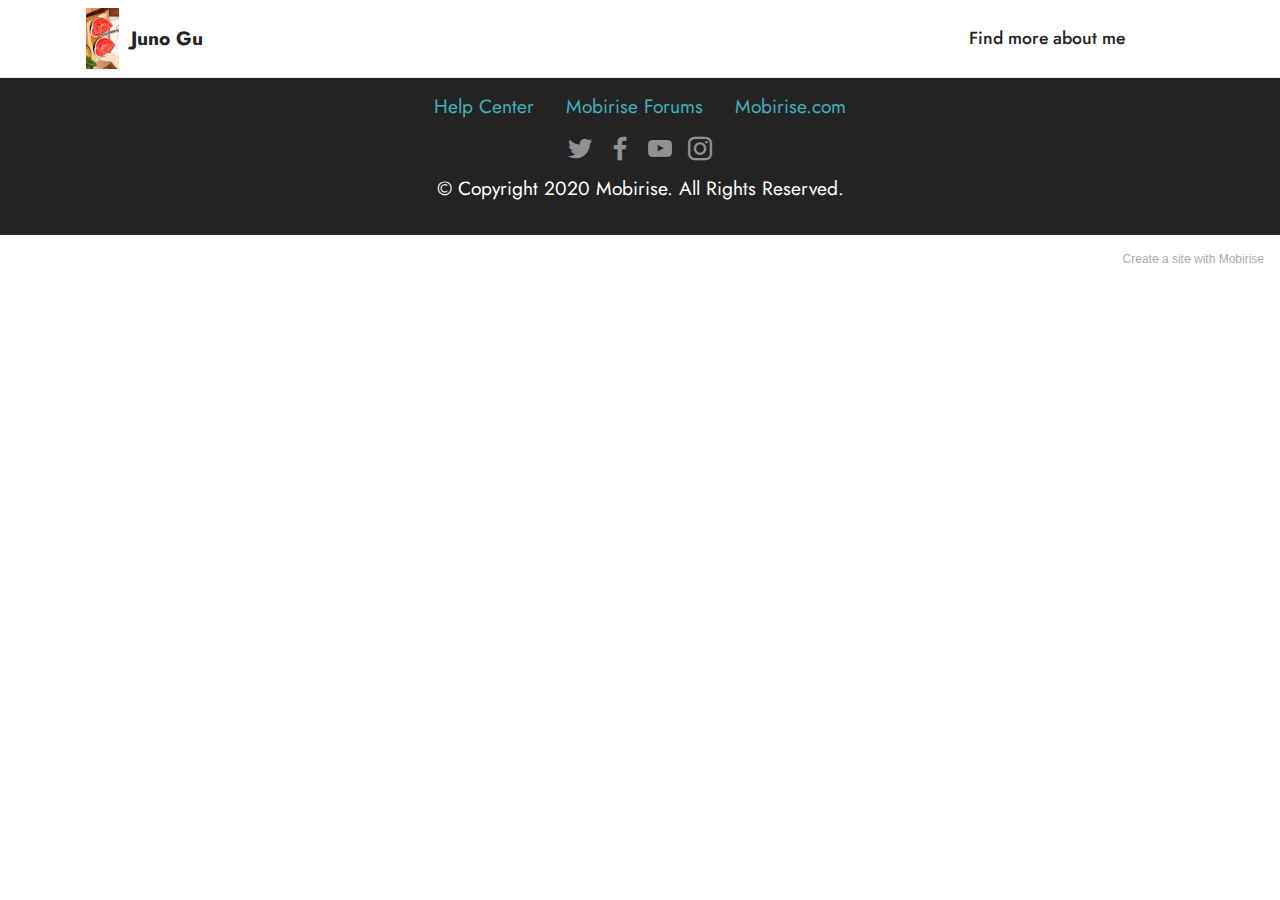
==== commit e7365f20: "2st" ====
--- a/page1.html
+++ b/page1.html
@@ -107,7 +107,7 @@
             </div>
         </div>
     </div>
-</section><section style="background-color: #fff; font-family: -apple-system, BlinkMacSystemFont, 'Segoe UI', 'Roboto', 'Helvetica Neue', Arial, sans-serif; color:#aaa; font-size:12px; padding: 0; align-items: center; display: flex;"><a href="https://mobirise.site/i" style="flex: 1 1; height: 3rem; padding-left: 1rem;"></a><p style="flex: 0 0 auto; margin:0; padding-right:1rem;"><a href="https://mobirise.site/d" style="color:#aaa;">This website</a> was started with Mobirise</p></section><script src="assets/web/assets/jquery/jquery.min.js"></script>  <script src="assets/popper/popper.min.js"></script>  <script src="assets/tether/tether.min.js"></script>  <script src="assets/bootstrap/js/bootstrap.min.js"></script>  <script src="assets/smoothscroll/smooth-scroll.js"></script>  <script src="assets/dropdown/js/nav-dropdown.js"></script>  <script src="assets/dropdown/js/navbar-dropdown.js"></script>  <script src="assets/touchswipe/jquery.touch-swipe.min.js"></script>  <script src="assets/theme/js/script.js"></script>  
+</section><section style="background-color: #fff; font-family: -apple-system, BlinkMacSystemFont, 'Segoe UI', 'Roboto', 'Helvetica Neue', Arial, sans-serif; color:#aaa; font-size:12px; padding: 0; align-items: center; display: flex;"><a href="https://mobirise.site/a" style="flex: 1 1; height: 3rem; padding-left: 1rem;"></a><p style="flex: 0 0 auto; margin:0; padding-right:1rem;">Create a site with <a href="https://mobirise.site/z" style="color:#aaa;">Mobirise</a></p></section><script src="assets/web/assets/jquery/jquery.min.js"></script>  <script src="assets/popper/popper.min.js"></script>  <script src="assets/tether/tether.min.js"></script>  <script src="assets/bootstrap/js/bootstrap.min.js"></script>  <script src="assets/smoothscroll/smooth-scroll.js"></script>  <script src="assets/dropdown/js/nav-dropdown.js"></script>  <script src="assets/dropdown/js/navbar-dropdown.js"></script>  <script src="assets/touchswipe/jquery.touch-swipe.min.js"></script>  <script src="assets/theme/js/script.js"></script>  
   
   
 </body>
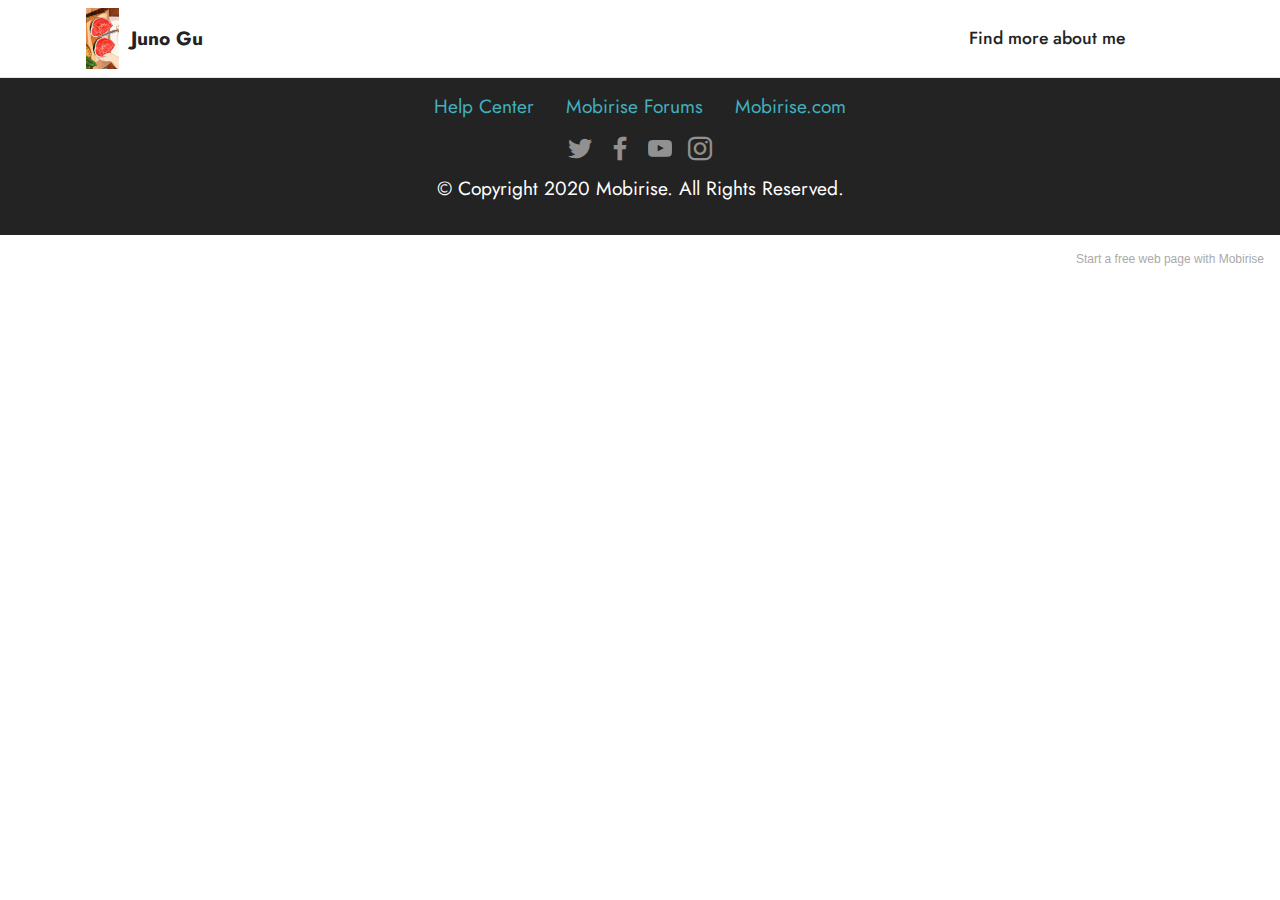
==== commit 550109d0: "2st" ====
--- a/page1.html
+++ b/page1.html
@@ -107,7 +107,7 @@
             </div>
         </div>
     </div>
-</section><section style="background-color: #fff; font-family: -apple-system, BlinkMacSystemFont, 'Segoe UI', 'Roboto', 'Helvetica Neue', Arial, sans-serif; color:#aaa; font-size:12px; padding: 0; align-items: center; display: flex;"><a href="https://mobirise.site/a" style="flex: 1 1; height: 3rem; padding-left: 1rem;"></a><p style="flex: 0 0 auto; margin:0; padding-right:1rem;">Create a site with <a href="https://mobirise.site/z" style="color:#aaa;">Mobirise</a></p></section><script src="assets/web/assets/jquery/jquery.min.js"></script>  <script src="assets/popper/popper.min.js"></script>  <script src="assets/tether/tether.min.js"></script>  <script src="assets/bootstrap/js/bootstrap.min.js"></script>  <script src="assets/smoothscroll/smooth-scroll.js"></script>  <script src="assets/dropdown/js/nav-dropdown.js"></script>  <script src="assets/dropdown/js/navbar-dropdown.js"></script>  <script src="assets/touchswipe/jquery.touch-swipe.min.js"></script>  <script src="assets/theme/js/script.js"></script>  
+</section><section style="background-color: #fff; font-family: -apple-system, BlinkMacSystemFont, 'Segoe UI', 'Roboto', 'Helvetica Neue', Arial, sans-serif; color:#aaa; font-size:12px; padding: 0; align-items: center; display: flex;"><a href="https://mobirise.site/v" style="flex: 1 1; height: 3rem; padding-left: 1rem;"></a><p style="flex: 0 0 auto; margin:0; padding-right:1rem;">Start a free web page with <a href="https://mobirise.site/z" style="color:#aaa;">Mobirise</a></p></section><script src="assets/web/assets/jquery/jquery.min.js"></script>  <script src="assets/popper/popper.min.js"></script>  <script src="assets/tether/tether.min.js"></script>  <script src="assets/bootstrap/js/bootstrap.min.js"></script>  <script src="assets/smoothscroll/smooth-scroll.js"></script>  <script src="assets/dropdown/js/nav-dropdown.js"></script>  <script src="assets/dropdown/js/navbar-dropdown.js"></script>  <script src="assets/touchswipe/jquery.touch-swipe.min.js"></script>  <script src="assets/theme/js/script.js"></script>  
   
   
 </body>
